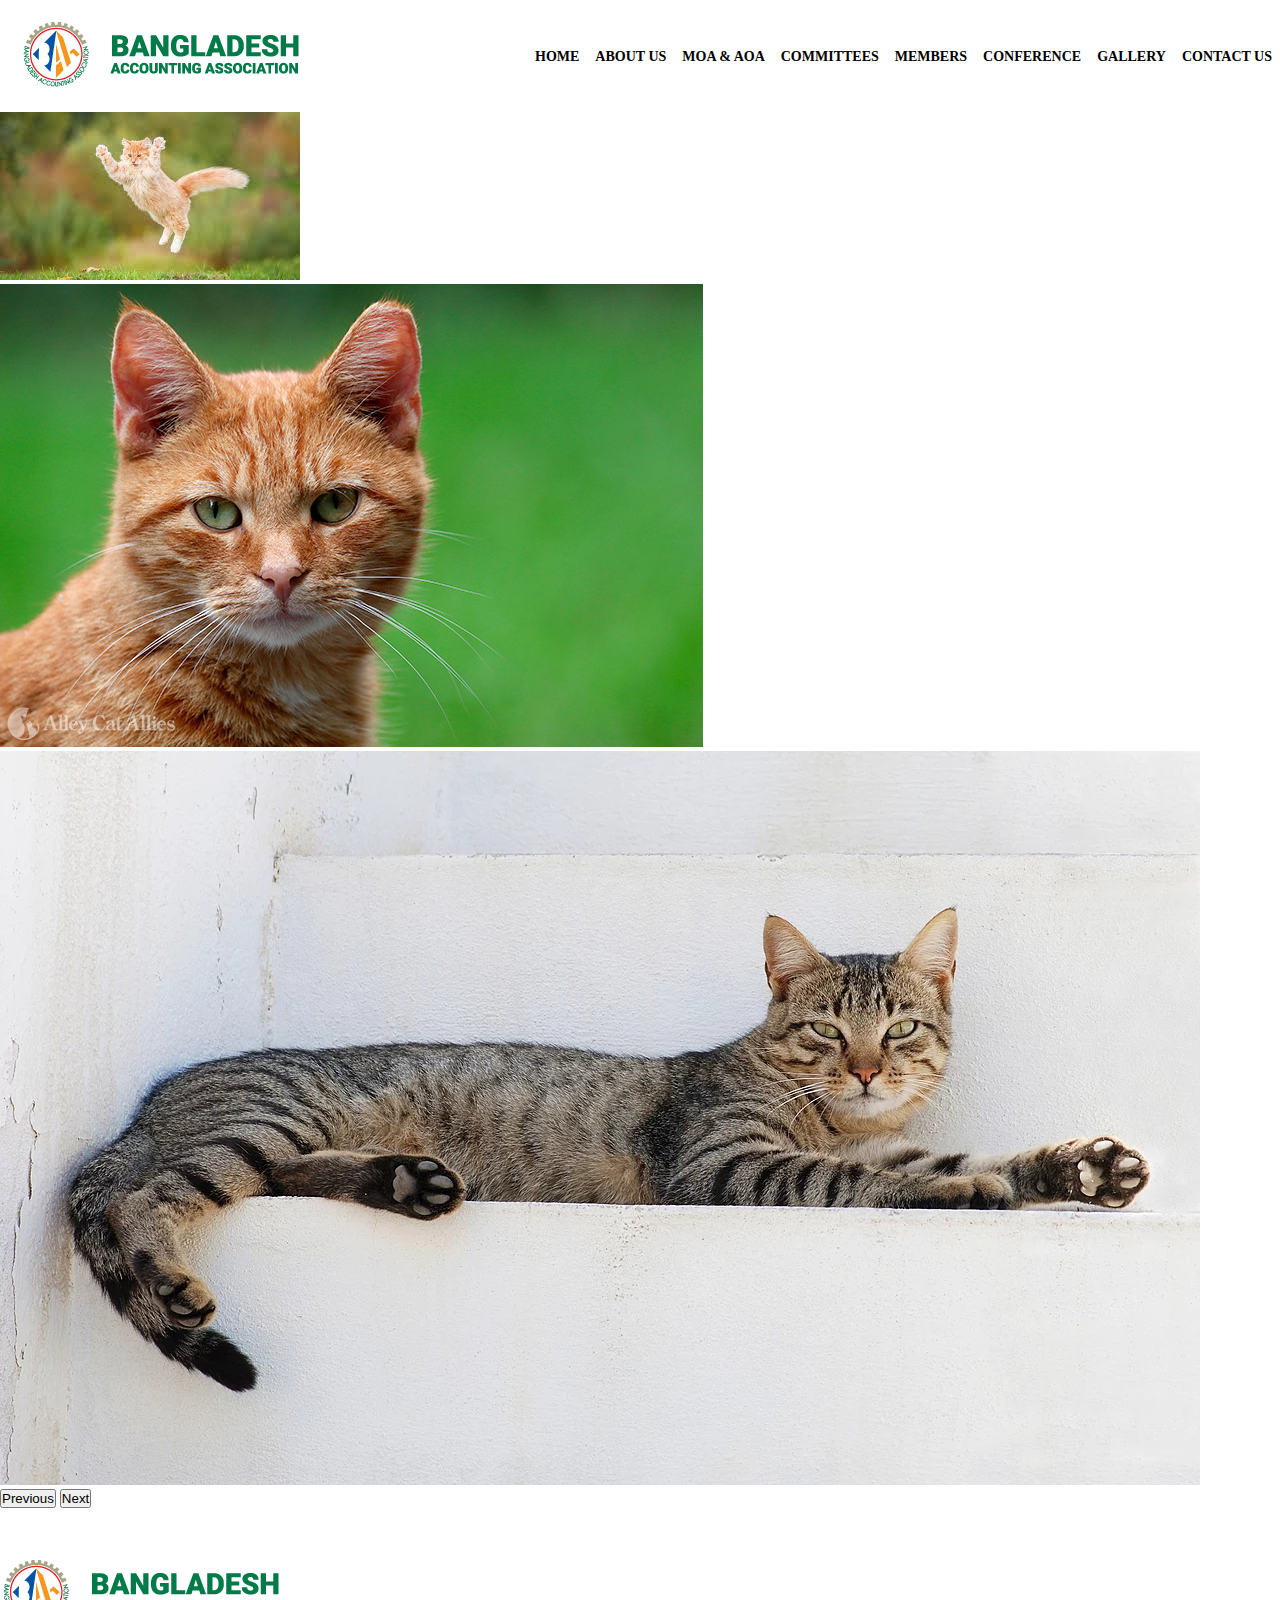
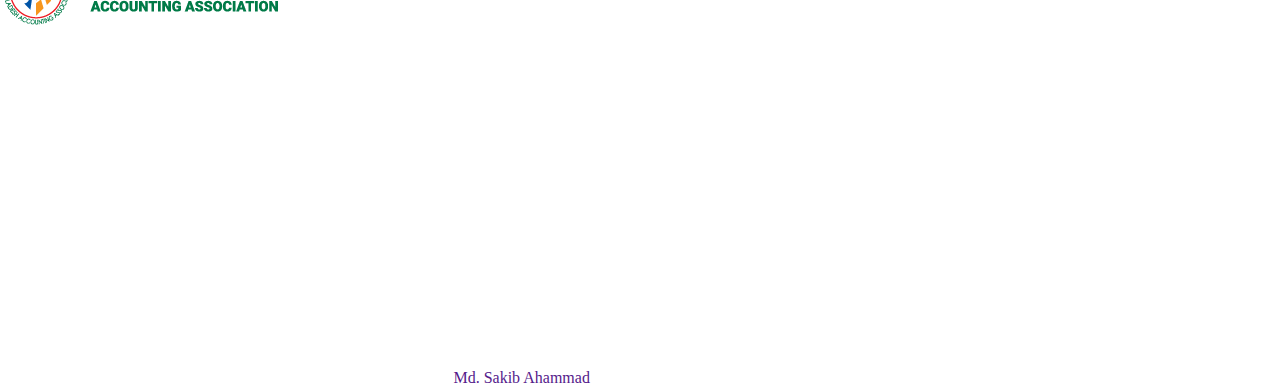
==== index.html @ c17d8826 "first commit" ====
<!DOCTYPE html>
<html lang="en">
<head>
    <meta charset="UTF-8">
    <meta name="viewport" content="width=device-width, initial-scale=1.0">
    <title>Document</title>
    <link href="https://cdn.jsdelivr.net/npm/bootstrap@5.0.2/dist/css/bootstrap.min.css" rel="stylesheet" integrity="sha384-EVSTQN3/azprG1Anm3QDgpJLIm9Nao0Yz1ztcQTwFspd3yD65VohhpuuCOmLASjC" crossorigin="anonymous">
    <link rel="stylesheet" href="style.css">
</head>
<body>
    <div class="container">
        <div class="main-header">
            <div class="main-header-box">
                <div class="main-header-part">
                    <img src="images/baa-logo.png">
                </div>
                <div class="main-header-part">
                    <ul>
                        <li><a href=""> HOME </a></li>
                        <li><a href=""> ABOUT US </a></li>
                        <li><a href=""> MOA & AOA </a></li>
                        <li><a href=""> COMMITTEES </a></li>
                        <li><a href=""> MEMBERS </a></li>
                        <li><a href=""> CONFERENCE </a></li>
                        <li><a href=""> GALLERY </a></li>
                        <li><a href=""> CONTACT US </a></li>
                    </ul>
                </div>
            </div>
        </div>
        </div>

        <div class="main-body">
            <div class="carsoul-part">
                <div id="carouselExampleControls" class="carousel slide" data-bs-ride="carousel">
                    <div class="carousel-inner">
                      <div class="carousel-item active">
                        <img src="images/images.jpeg" class="d-block w-100" alt="...">
                      </div>
                      <div class="carousel-item">
                        <img src="images/FELV-cat.jpg" class="d-block w-100" alt="...">
                      </div>
                      <div class="carousel-item">
                        <img src="images/Cat_August_2010-4.jpg.webp" class="d-block w-100" alt="...">
                      </div>
                    </div>
                    <button class="carousel-control-prev" type="button" data-bs-target="#carouselExampleControls" data-bs-slide="prev">
                      <span class="carousel-control-prev-icon" aria-hidden="true"></span>
                      <span class="visually-hidden">Previous</span>
                    </button>
                    <button class="carousel-control-next" type="button" data-bs-target="#carouselExampleControls" data-bs-slide="next">
                      <span class="carousel-control-next-icon" aria-hidden="true"></span>
                      <span class="visually-hidden">Next</span>
                    </button>
                  </div>
            </div>
        </div>

        <!-- ****Footer Start**** -->

        <div class="container-fluid bg-dark">
            <div class="container">
                <div class="row">
                    <div class="col-4">
                        <img src="images/baa-logo.png" alt="Logo">
                        <h2>Follow Us</h2
                            >
                    </div>
                    <div class="col-4">
                        <h2>Important Links</h2>
                        <ul>
                            <li>
                                <svg xmlns="http://www.w3.org/2000/svg" width="16" height="16" fill="currentColor" class="bi bi-play-fill" viewBox="0 0 16 16">
                                <path d="m11.596 8.697-6.363 3.692c-.54.313-1.233-.066-1.233-.697V4.308c0-.63.692-1.01 1.233-.696l6.363 3.692a.802.802 0 0 1 0 1.393"/>
                              </svg>
                               <a href="">Home</a>
                            </li>

                            <li>
                                <svg xmlns="http://www.w3.org/2000/svg" width="16" height="16" fill="currentColor" class="bi bi-play-fill" viewBox="0 0 16 16">
                                <path d="m11.596 8.697-6.363 3.692c-.54.313-1.233-.066-1.233-.697V4.308c0-.63.692-1.01 1.233-.696l6.363 3.692a.802.802 0 0 1 0 1.393"/>
                              </svg>
                               <a href="">News</a>
                            </li>

                            <li>
                                <svg xmlns="http://www.w3.org/2000/svg" width="16" height="16" fill="currentColor" class="bi bi-play-fill" viewBox="0 0 16 16">
                                <path d="m11.596 8.697-6.363 3.692c-.54.313-1.233-.066-1.233-.697V4.308c0-.63.692-1.01 1.233-.696l6.363 3.692a.802.802 0 0 1 0 1.393"/>
                              </svg>
                               <a href="">Gallary</a>
                            </li>

                            <li>
                                <svg xmlns="http://www.w3.org/2000/svg" width="16" height="16" fill="currentColor" class="bi bi-play-fill" viewBox="0 0 16 16">
                                <path d="m11.596 8.697-6.363 3.692c-.54.313-1.233-.066-1.233-.697V4.308c0-.63.692-1.01 1.233-.696l6.363 3.692a.802.802 0 0 1 0 1.393"/>
                              </svg> 
                               <a href="">Menber Sign in</a>
                            </li>

                            <li>
                                <svg xmlns="http://www.w3.org/2000/svg" width="16" height="16" fill="currentColor" class="bi bi-play-fill" viewBox="0 0 16 16">
                                <path d="m11.596 8.697-6.363 3.692c-.54.313-1.233-.066-1.233-.697V4.308c0-.63.692-1.01 1.233-.696l6.363 3.692a.802.802 0 0 1 0 1.393"/>
                              </svg>
                               <a href="">Refund Policy</a>
                            </li>

                            <li>
                                <svg xmlns="http://www.w3.org/2000/svg" width="16" height="16" fill="currentColor" class="bi bi-play-fill" viewBox="0 0 16 16">
                                <path d="m11.596 8.697-6.363 3.692c-.54.313-1.233-.066-1.233-.697V4.308c0-.63.692-1.01 1.233-.696l6.363 3.692a.802.802 0 0 1 0 1.393"/>
                              </svg>
                               <a href="">Eligibility of Membership</a>
                            </li>

                            <li>
                                <svg xmlns="http://www.w3.org/2000/svg" width="16" height="16" fill="currentColor" class="bi bi-play-fill" viewBox="0 0 16 16">
                                <path d="m11.596 8.697-6.363 3.692c-.54.313-1.233-.066-1.233-.697V4.308c0-.63.692-1.01 1.233-.696l6.363 3.692a.802.802 0 0 1 0 1.393"/>
                              </svg>
                               <a href="">Notice</a>
                            </li>

                            <li>
                                <svg xmlns="http://www.w3.org/2000/svg" width="16" height="16" fill="currentColor" class="bi bi-play-fill" viewBox="0 0 16 16">
                                <path d="m11.596 8.697-6.363 3.692c-.54.313-1.233-.066-1.233-.697V4.308c0-.63.692-1.01 1.233-.696l6.363 3.692a.802.802 0 0 1 0 1.393"/>
                              </svg>
                               <a href="">Bank information</a>
                            </li>

                            <li>
                                <svg xmlns="http://www.w3.org/2000/svg" width="16" height="16" fill="currentColor" class="bi bi-play-fill" viewBox="0 0 16 16">
                                <path d="m11.596 8.697-6.363 3.692c-.54.313-1.233-.066-1.233-.697V4.308c0-.63.692-1.01 1.233-.696l6.363 3.692a.802.802 0 0 1 0 1.393"/>
                              </svg>
                               <a href="">member signup</a>
                            </li>

                            <li>
                                <svg xmlns="http://www.w3.org/2000/svg" width="16" height="16" fill="currentColor" class="bi bi-play-fill" viewBox="0 0 16 16">
                                <path d="m11.596 8.697-6.363 3.692c-.54.313-1.233-.066-1.233-.697V4.308c0-.63.692-1.01 1.233-.696l6.363 3.692a.802.802 0 0 1 0 1.393"/>
                              </svg>
                               <a href="">Term and conditions</a>
                            </li>
                        </ul>
                           
                    </div>
                    <div class="col-4">
                        <h2>Contact Info</h2>
                        <p>Address</p>
                        <p>Room#704(MBA Bhaban), Dept. of Accounting & Information Systems, University of </p>
                        <p>Dhaka</p>
                        <p>Bangladesh</p>
                        <p>Phone : +88 01717-743984</p>
                        <p>E-mail : info@baa-bd.org</p>
                    </div>
                </div>
            </div>

            <div class="container-fluid bg-dark border-top border-secondary">
                <div class="container">
                    <div class="row">
                        <div class="col-12">
                            <p>Copyright © 2022 Bangladesh Accounting Association. Developed by <a href=""> Md. Sakib Ahammad</a></p>
                        </div>
                    </div>
                </div>
            </div>
        </div>

         <!-- ****Footer end**** -->


    <script src="https://cdn.jsdelivr.net/npm/@popperjs/core@2.9.2/dist/umd/popper.min.js" integrity="sha384-IQsoLXl5PILFhosVNubq5LC7Qb9DXgDA9i+tQ8Zj3iwWAwPtgFTxbJ8NT4GN1R8p" crossorigin="anonymous"></script>
    <script src="https://cdn.jsdelivr.net/npm/bootstrap@5.0.2/dist/js/bootstrap.min.js" integrity="sha384-cVKIPhGWiC2Al4u+LWgxfKTRIcfu0JTxR+EQDz/bgldoEyl4H0zUF0QKbrJ0EcQF" crossorigin="anonymous"></script>
    
    
</body>
</html>
---- style.css ----
*{
    margin: 0;
    padding: 0;
}

.container{
    width: 1300px;
    /* background: white; */
    margin: auto;
}

.main-header-part ul {
    list-style: none;
}

.main-header-part ul li {
    float: left;
}

.main-header-part ul li a {
    text-decoration: none;
    padding: 8px;
    font-size: 14px;
    font-style: normal;
    font-family: cursive;
    font-weight: 600;
    color: black;
}
.main-header-box {
    display: flex;
    text-align: center;
    justify-content: space-between;
    align-items: center;
     padding: 20px; 
}

.main-header-part ul li a:hover {
    color: green;
    transition: all 1s;
}

.container-fluid {
    color: white;
    padding-top: 50px;
}

.col-4 ul {
    column-count: 2;
    list-style: none;
    color: white;
}

.col-4 ul li a {
    text-decoration: none;
    color: white;
    font-size: 14px;
    font-style: normal;
    font-family: cursive;
    font-weight: 600;
}

.col-4 ul li a:hover {
    color: green;
    transition: all 1s;
}

.col-12 p a {
    text-decoration: none;
}
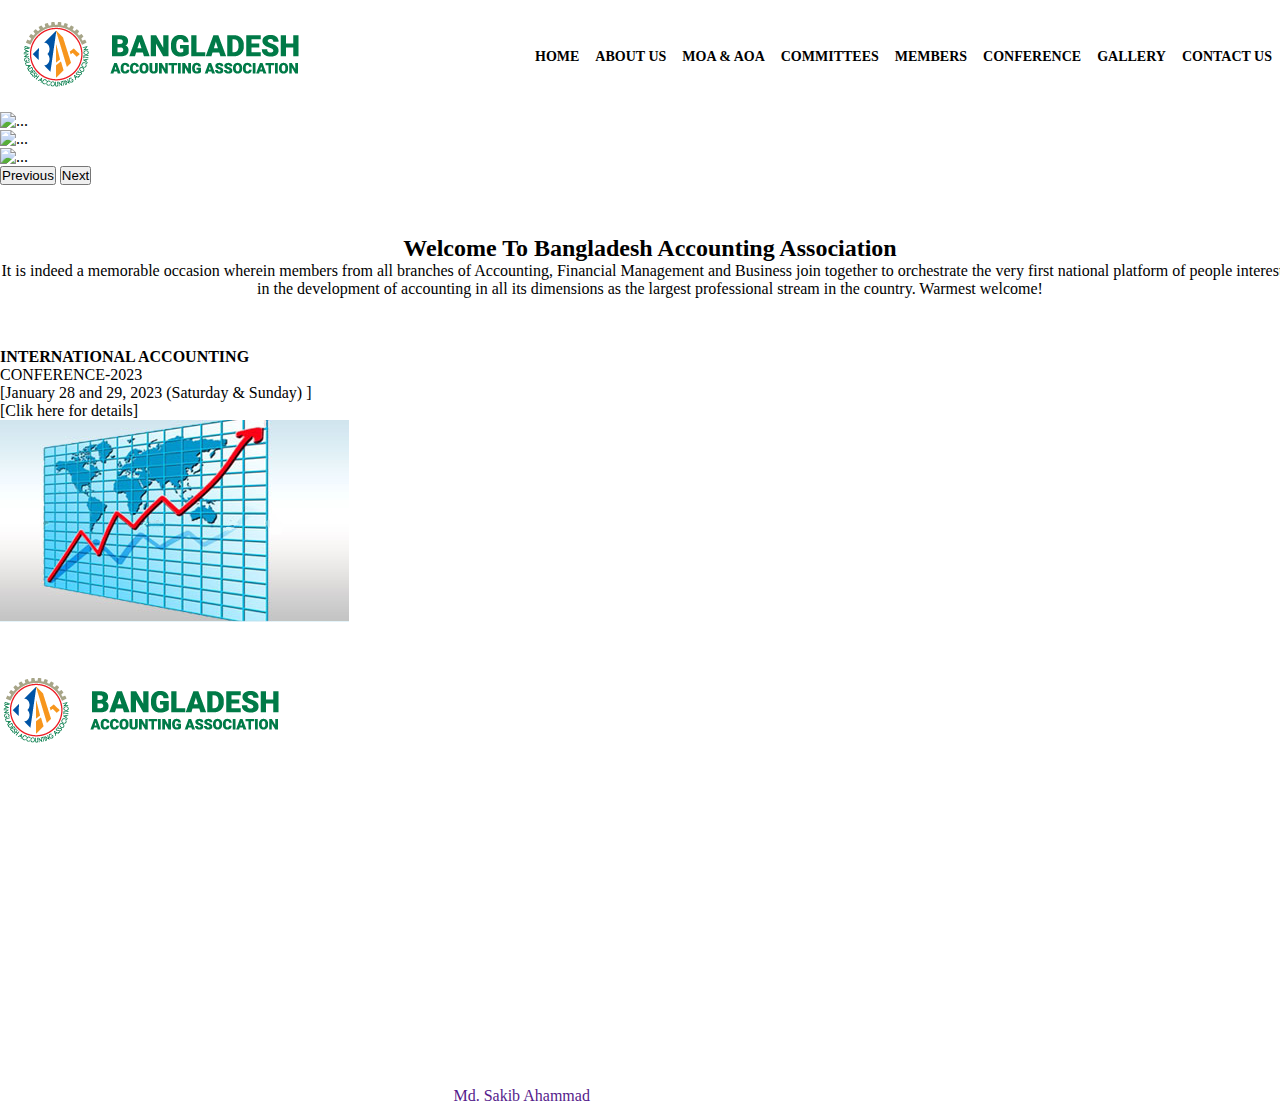
==== commit e3623ab1: "update bodypart" ====
--- a/index.html
+++ b/index.html
@@ -35,13 +35,13 @@
                 <div id="carouselExampleControls" class="carousel slide" data-bs-ride="carousel">
                     <div class="carousel-inner">
                       <div class="carousel-item active">
-                        <img src="images/images.jpeg" class="d-block w-100" alt="...">
+                        <img src="https://picsum.photos/id/10/1000/450" class="d-block w-100" alt="...">
                       </div>
                       <div class="carousel-item">
-                        <img src="images/FELV-cat.jpg" class="d-block w-100" alt="...">
+                        <img src="https://picsum.photos/id/40/1000/450" class="d-block w-100" alt="...">
                       </div>
                       <div class="carousel-item">
-                        <img src="images/Cat_August_2010-4.jpg.webp" class="d-block w-100" alt="...">
+                        <img src="https://picsum.photos/id/30/1000/450" class="d-block w-100" alt="...">
                       </div>
                     </div>
                     <button class="carousel-control-prev" type="button" data-bs-target="#carouselExampleControls" data-bs-slide="prev">
@@ -54,6 +54,35 @@
                     </button>
                   </div>
             </div>
+
+            <div class="container">
+                <div class="row">
+                    <div class="col-8 paragraph mx-auto">
+                        <h2>Welcome To Bangladesh Accounting Association</h2>
+                        <p>It is indeed a memorable occasion wherein members from all branches of Accounting, Financial
+                            Management and Business join together to orchestrate the very first national platform of people interested
+                            in the development of accounting in all its dimensions as the largest professional stream in the country.
+                            Warmest welcome!</p>
+                    </div>
+                </div>
+            </div>
+            <div class="container container1">
+                <div class="row mb-5">
+                    <div class="col-8 bg-info mx-auto p-3" >
+                        <div class="row ">
+                            <div class="col-6 border border-primary text-center mx-auto d-flex flex-column justify-content-center">
+                                <h4>INTERNATIONAL ACCOUNTING</h4>
+                                <p>CONFERENCE-2023</p>
+                                <p>[January 28 and 29, 2023 (Saturday & Sunday) ]</p>
+                                <p class="p-0">[<a>Clik here for details</a>]</p>
+                            </div>
+                             <div class="col-6">
+                                <img src="images/headerpic1.jpg" class="img-fluid">
+                            </div>
+                        </div>
+                    </div>
+                </div>  
+            </div>
         </div>
 
         <!-- ****Footer Start**** -->
--- a/style.css
+++ b/style.css
@@ -66,4 +66,14 @@
 
 .col-12 p a {
     text-decoration: none;
-}+}
+.paragraph {
+    text-align: center;
+    margin-top: 50px;
+    /* color: #E8EFF3; */
+    margin-bottom: 50px;
+}
+
+
+
+
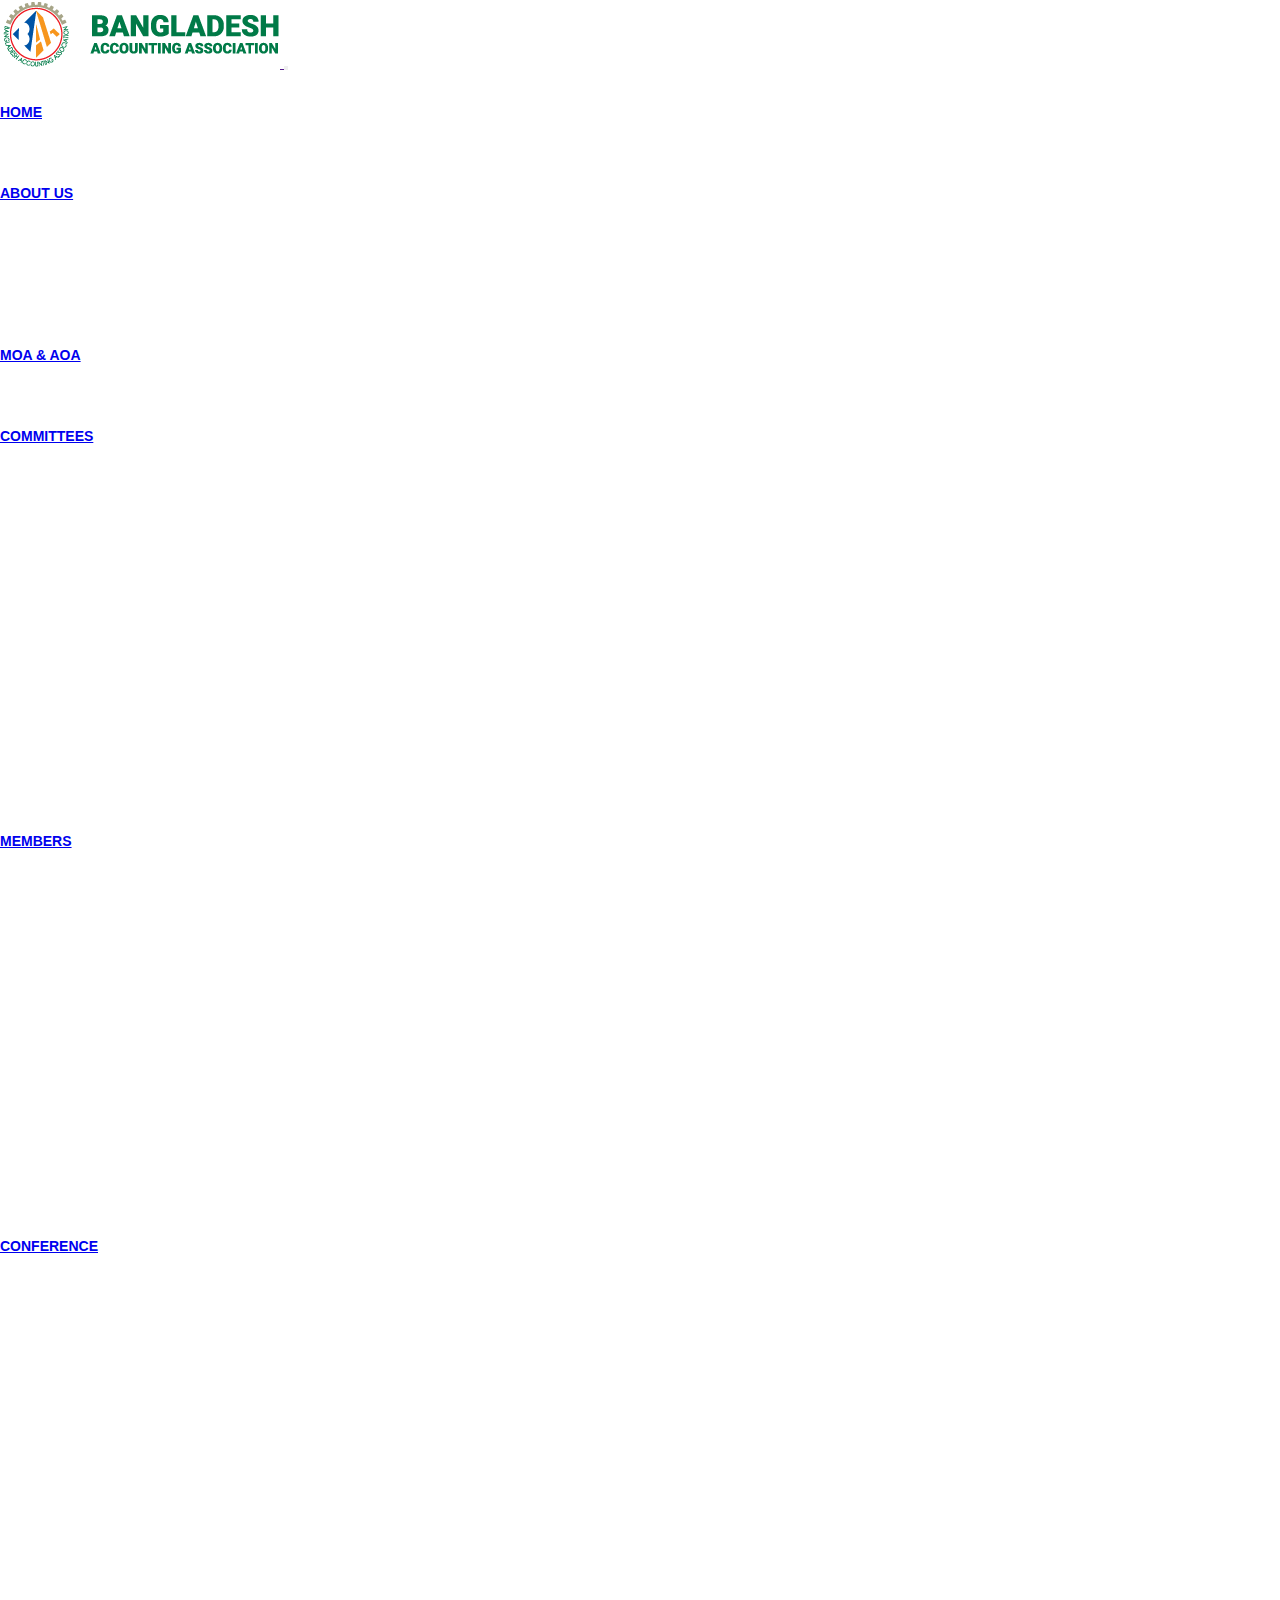
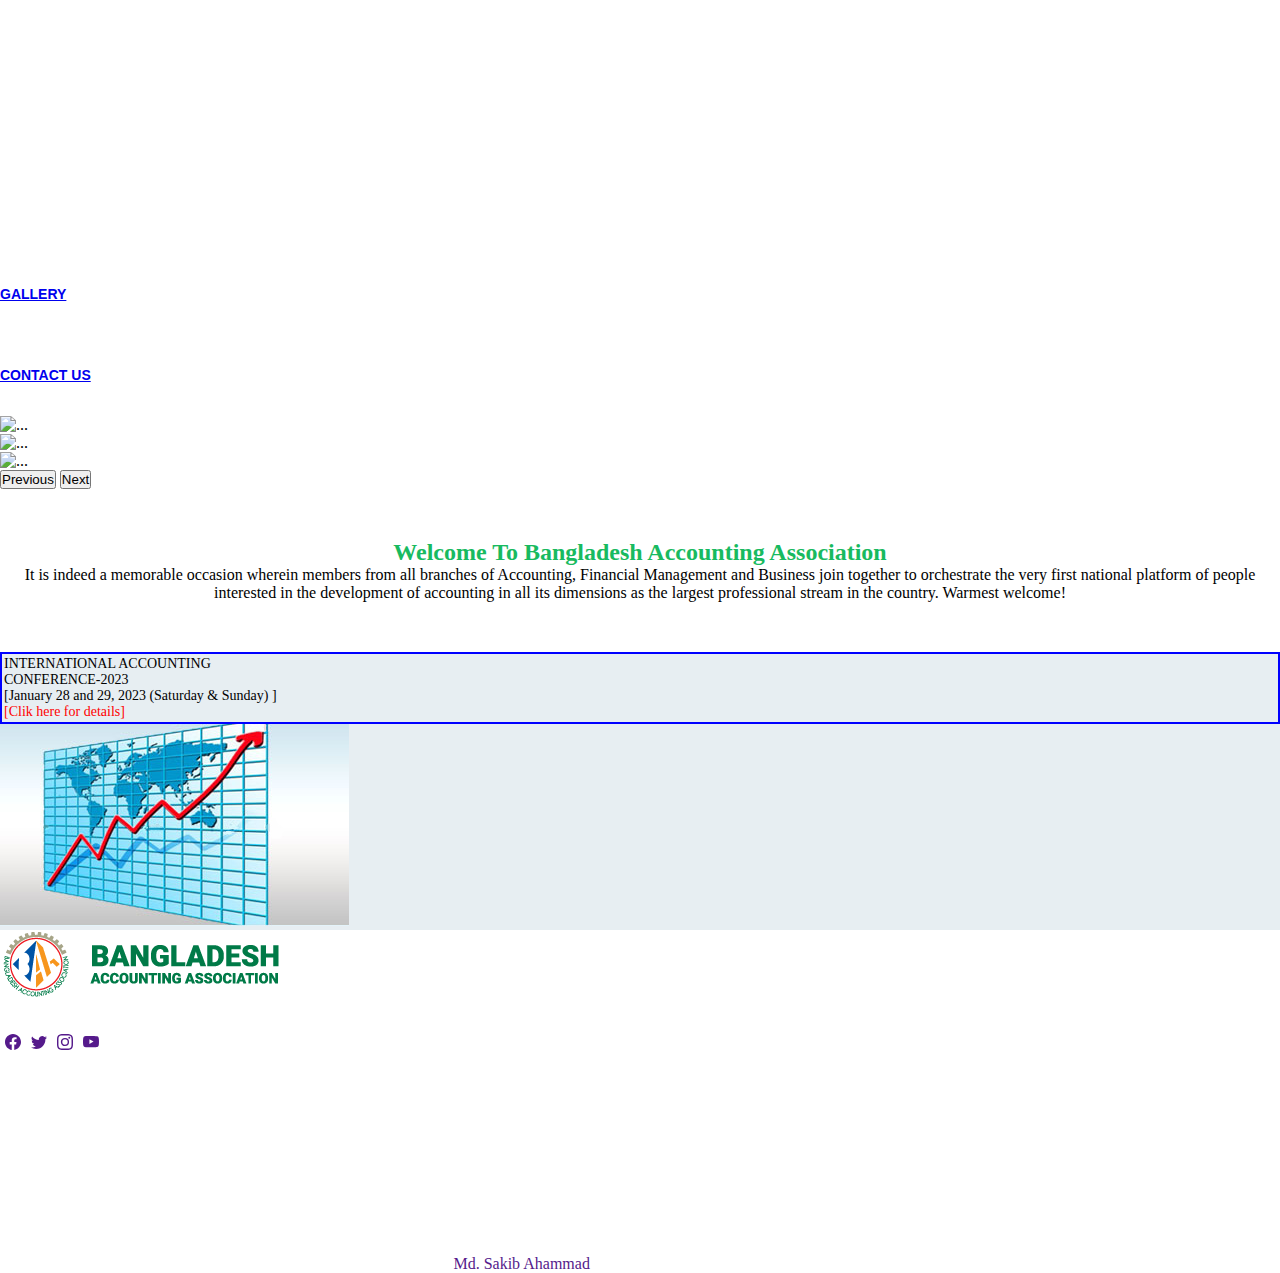
==== commit dae0c354: "header & Footer update" ====
--- a/index.html
+++ b/index.html
@@ -8,29 +8,106 @@
     <link rel="stylesheet" href="style.css">
 </head>
 <body>
-    <div class="container">
-        <div class="main-header">
-            <div class="main-header-box">
-                <div class="main-header-part">
-                    <img src="images/baa-logo.png">
-                </div>
-                <div class="main-header-part">
-                    <ul>
-                        <li><a href=""> HOME </a></li>
-                        <li><a href=""> ABOUT US </a></li>
-                        <li><a href=""> MOA & AOA </a></li>
-                        <li><a href=""> COMMITTEES </a></li>
-                        <li><a href=""> MEMBERS </a></li>
-                        <li><a href=""> CONFERENCE </a></li>
-                        <li><a href=""> GALLERY </a></li>
-                        <li><a href=""> CONTACT US </a></li>
-                    </ul>
-                </div>
-            </div>
-        </div>
-        </div>
-
-        <div class="main-body">
+
+    <!-- ****Main Header Start**** -->
+
+    <nav class="navbar navbar-expand-lg navbar-light bg-light">
+        <div class="container-fluid">
+            <div class="container">
+                <div class="row">
+                    <div class="col-3">
+                <a href="">
+                    <img src="images/baa-logo.png" alt="main logo">
+                </a>
+                <button class="navbar-toggler" type="button" data-bs-toggle="collapse" data-bs-target="#navbarNavDropdown" aria-controls="navbarNavDropdown" aria-expanded="false" aria-label="Toggle navigation">
+                    <span class="navbar-toggler-icon"></span>
+                </button>
+            </div>
+            <div class="col-9">
+            
+
+          <div class="collapse navbar-collapse" id="navbarNavDropdown">
+                <ul class="navbar-nav">
+                    <li class="nav-item">
+                        <a class="nav-link active" aria-current="page" href="#">HOME</a>
+                    </li>
+                    
+
+                    <li class="nav-item dropdown">
+                        <a class="nav-link dropdown-toggle" href="#" id="navbarDropdownMenuLink" role="button" data-bs-toggle="dropdown" aria-expanded="false">
+                        ABOUT US
+                        </a>
+                        <ul class="dropdown-menu dropdown-background bg-dark" aria-labelledby="navbarDropdownMenuLink">
+                        <li><a class="dropdown-item" href="#">President's Prologue</a></li>
+                        
+                        </ul>
+                    </li>
+
+                    <li class="nav-item">
+                        <a class="nav-link" href="#">MOA & AOA</a>
+                    </li>
+
+                    <li class="nav-item dropdown">
+                        <a class="nav-link dropdown-toggle" href="#" id="navbarDropdownMenuLink" role="button" data-bs-toggle="dropdown" aria-expanded="false">
+                        COMMITTEES
+                        </a>
+                        <ul class="dropdown-menu dropdown-background bg-dark" aria-labelledby="navbarDropdownMenuLink">
+                        <li><a class="dropdown-item" href="#">BOARD OF ADVISORS</a></li>
+                        <li><a class="dropdown-item" href="#">EXECUTIVE COUNCIL</a></li>
+                        <li><a class="dropdown-item" href="#">STANDING COMMITTEES</a></li>
+                        <li><a class="dropdown-item" href="#">RIGIONAL COMMITTEE</a></li>
+                        </ul>
+                    </li>
+
+                    <li class="nav-item dropdown">
+                        <a class="nav-link dropdown-toggle" href="#" id="navbarDropdownMenuLink" role="button" data-bs-toggle="dropdown" aria-expanded="false">
+                        MEMBERS
+                        </a>
+                        <ul class="dropdown-menu dropdown-background bg-dark" aria-labelledby="navbarDropdownMenuLink">
+                        <li><a class="dropdown-item" href="#">Life Member</a></li>
+                        <li><a class="dropdown-item" href="#">Regular Member</a></li>
+                        <li><a class="dropdown-item" href="#">Special Member</a></li>
+                        <li><a class="dropdown-item" href="#">Membership</a></li>
+                        </ul>
+                    </li>
+
+                    <li class="nav-item dropdown">
+                            <a class="nav-link dropdown-toggle" href="#" id="navbarDropdownMenuLink" role="button" data-bs-toggle="dropdown" aria-expanded="false">
+                            CONFERENCE 
+                            </a>
+
+                            <ul class="dropdown-menu dropdown-background bg-dark" aria-labelledby="navbarDropdownMenuLink">
+                                <li><a class="dropdown-item" href="#">Conference Committee</a></li>
+                                <li><a class="dropdown-item" href="#">Conference Call</a></li>
+                                <li><a class="dropdown-item" href="#">Notice & News</a></li>
+                                <li><a class="dropdown-item" href="#">Gallery</a></li>
+                                <li><a class="dropdown-item" href="#">Conference Papers</a></li>
+                                <li><a class="dropdown-item" href="#">Particiant Registration</a></li>
+                                <li><a class="dropdown-item" href="#">Conference Contact</a></li>
+                            </ul>
+                    </li>
+
+                    <li class="nav-item">
+                        <a class="nav-link" href="#">GALLERY</a>
+                    </li>
+                    <li class="nav-item">
+                        <a class="nav-link" href="#">CONTACT US</a>
+                    </li>
+
+
+                </ul>
+          </div>
+        </div>
+        </div>
+        </div>
+        </div>
+      </nav>
+
+        <!-- ****Main Header end**** -->
+
+        <!-- ****Carousel Slider start**** -->
+
+        
             <div class="carsoul-part">
                 <div id="carouselExampleControls" class="carousel slide" data-bs-ride="carousel">
                     <div class="carousel-inner">
@@ -54,6 +131,8 @@
                     </button>
                   </div>
             </div>
+        
+            <!-- ****Carousel Slider end**** -->
 
             <div class="container">
                 <div class="row">
@@ -67,37 +146,66 @@
                 </div>
             </div>
             <div class="container container1">
-                <div class="row mb-5">
-                    <div class="col-8 bg-info mx-auto p-3" >
-                        <div class="row ">
-                            <div class="col-6 border border-primary text-center mx-auto d-flex flex-column justify-content-center">
-                                <h4>INTERNATIONAL ACCOUNTING</h4>
+                <div class="row  mb-5">
+                    <div class="col-8 background-color-box  mx-auto p-3" >
+                        <div class="row background shadow p-3">
+                            <div class="col-6 border-color text-danger text-center mx-auto d-flex flex-column justify-content-center">
+                                <p>INTERNATIONAL ACCOUNTING</p>
                                 <p>CONFERENCE-2023</p>
                                 <p>[January 28 and 29, 2023 (Saturday & Sunday) ]</p>
-                                <p class="p-0">[<a>Clik here for details</a>]</p>
+                                <p class="p-0"> <a href="">[Clik here for details]</a></p>
                             </div>
                              <div class="col-6">
-                                <img src="images/headerpic1.jpg" class="img-fluid">
+                                <img src="images/headerpic1.jpg" class="img-fluid p-1">
                             </div>
                         </div>
                     </div>
-                </div>  
-            </div>
-        </div>
+                </div>   
+            </div>
+        
 
         <!-- ****Footer Start**** -->
 
-        <div class="container-fluid bg-dark">
+        <div class="container-fluid bg-dark pt-5">
             <div class="container">
                 <div class="row">
-                    <div class="col-4">
+                    <div class="col-4 follow-us-decor">
                         <img src="images/baa-logo.png" alt="Logo">
-                        <h2>Follow Us</h2
-                            >
-                    </div>
-                    <div class="col-4">
+                        <h2>Follow Us</h2>
+                        <ul>
+                            <li>
+                                <a href="">
+                        
+                                <svg xmlns="http://www.w3.org/2000/svg" width="16" height="16" fill="currentColor" class="bi bi-facebook" viewBox="0 0 16 16">
+                                <path d="M16 8.049c0-4.446-3.582-8.05-8-8.05C3.58 0-.002 3.603-.002 8.05c0 4.017 2.926 7.347 6.75 7.951v-5.625h-2.03V8.05H6.75V6.275c0-2.017 1.195-3.131 3.022-3.131.876 0 1.791.157 1.791.157v1.98h-1.009c-.993 0-1.303.621-1.303 1.258v1.51h2.218l-.354 2.326H9.25V16c3.824-.604 6.75-3.934 6.75-7.951"/>
+                                 </svg>
+
+                                </a>
+                            </li>
+
+                            <li><a href="">
+                                <svg xmlns="http://www.w3.org/2000/svg" width="16" height="16" fill="currentColor" class="bi bi-twitter" viewBox="0 0 16 16">
+                                    <path d="M5.026 15c6.038 0 9.341-5.003 9.341-9.334q.002-.211-.006-.422A6.7 6.7 0 0 0 16 3.542a6.7 6.7 0 0 1-1.889.518 3.3 3.3 0 0 0 1.447-1.817 6.5 6.5 0 0 1-2.087.793A3.286 3.286 0 0 0 7.875 6.03a9.32 9.32 0 0 1-6.767-3.429 3.29 3.29 0 0 0 1.018 4.382A3.3 3.3 0 0 1 .64 6.575v.045a3.29 3.29 0 0 0 2.632 3.218 3.2 3.2 0 0 1-.865.115 3 3 0 0 1-.614-.057 3.28 3.28 0 0 0 3.067 2.277A6.6 6.6 0 0 1 .78 13.58a6 6 0 0 1-.78-.045A9.34 9.34 0 0 0 5.026 15"/>
+                                  </svg>
+                            </a></li>
+
+                            <li><a href="">
+                                <svg xmlns="http://www.w3.org/2000/svg" width="16" height="16" fill="currentColor" class="bi bi-instagram" viewBox="0 0 16 16">
+                                    <path d="M8 0C5.829 0 5.556.01 4.703.048 3.85.088 3.269.222 2.76.42a3.9 3.9 0 0 0-1.417.923A3.9 3.9 0 0 0 .42 2.76C.222 3.268.087 3.85.048 4.7.01 5.555 0 5.827 0 8.001c0 2.172.01 2.444.048 3.297.04.852.174 1.433.372 1.942.205.526.478.972.923 1.417.444.445.89.719 1.416.923.51.198 1.09.333 1.942.372C5.555 15.99 5.827 16 8 16s2.444-.01 3.298-.048c.851-.04 1.434-.174 1.943-.372a3.9 3.9 0 0 0 1.416-.923c.445-.445.718-.891.923-1.417.197-.509.332-1.09.372-1.942C15.99 10.445 16 10.173 16 8s-.01-2.445-.048-3.299c-.04-.851-.175-1.433-.372-1.941a3.9 3.9 0 0 0-.923-1.417A3.9 3.9 0 0 0 13.24.42c-.51-.198-1.092-.333-1.943-.372C10.443.01 10.172 0 7.998 0zm-.717 1.442h.718c2.136 0 2.389.007 3.232.046.78.035 1.204.166 1.486.275.373.145.64.319.92.599s.453.546.598.92c.11.281.24.705.275 1.485.039.843.047 1.096.047 3.231s-.008 2.389-.047 3.232c-.035.78-.166 1.203-.275 1.485a2.5 2.5 0 0 1-.599.919c-.28.28-.546.453-.92.598-.28.11-.704.24-1.485.276-.843.038-1.096.047-3.232.047s-2.39-.009-3.233-.047c-.78-.036-1.203-.166-1.485-.276a2.5 2.5 0 0 1-.92-.598 2.5 2.5 0 0 1-.6-.92c-.109-.281-.24-.705-.275-1.485-.038-.843-.046-1.096-.046-3.233s.008-2.388.046-3.231c.036-.78.166-1.204.276-1.486.145-.373.319-.64.599-.92s.546-.453.92-.598c.282-.11.705-.24 1.485-.276.738-.034 1.024-.044 2.515-.045zm4.988 1.328a.96.96 0 1 0 0 1.92.96.96 0 0 0 0-1.92m-4.27 1.122a4.109 4.109 0 1 0 0 8.217 4.109 4.109 0 0 0 0-8.217m0 1.441a2.667 2.667 0 1 1 0 5.334 2.667 2.667 0 0 1 0-5.334"/>
+                                  </svg>
+                            </a></li>
+
+                            <li><a href="">
+                                <svg xmlns="http://www.w3.org/2000/svg" width="16" height="16" fill="currentColor" class="bi bi-youtube" viewBox="0 0 16 16">
+                                    <path d="M8.051 1.999h.089c.822.003 4.987.033 6.11.335a2.01 2.01 0 0 1 1.415 1.42c.101.38.172.883.22 1.402l.01.104.022.26.008.104c.065.914.073 1.77.074 1.957v.075c-.001.194-.01 1.108-.082 2.06l-.008.105-.009.104c-.05.572-.124 1.14-.235 1.558a2.01 2.01 0 0 1-1.415 1.42c-1.16.312-5.569.334-6.18.335h-.142c-.309 0-1.587-.006-2.927-.052l-.17-.006-.087-.004-.171-.007-.171-.007c-1.11-.049-2.167-.128-2.654-.26a2.01 2.01 0 0 1-1.415-1.419c-.111-.417-.185-.986-.235-1.558L.09 9.82l-.008-.104A31 31 0 0 1 0 7.68v-.123c.002-.215.01-.958.064-1.778l.007-.103.003-.052.008-.104.022-.26.01-.104c.048-.519.119-1.023.22-1.402a2.01 2.01 0 0 1 1.415-1.42c.487-.13 1.544-.21 2.654-.26l.17-.007.172-.006.086-.003.171-.007A100 100 0 0 1 7.858 2zM6.4 5.209v4.818l4.157-2.408z"/>
+                                  </svg>
+                            </a></li>
+                        </ul>
+
+                    </div>
+                    <div class="col-4 important-count-column">
                         <h2>Important Links</h2>
-                        <ul>
+                        <ul class="padding p-0">
                             <li>
                                 <svg xmlns="http://www.w3.org/2000/svg" width="16" height="16" fill="currentColor" class="bi bi-play-fill" viewBox="0 0 16 16">
                                 <path d="m11.596 8.697-6.363 3.692c-.54.313-1.233-.066-1.233-.697V4.308c0-.63.692-1.01 1.233-.696l6.363 3.692a.802.802 0 0 1 0 1.393"/>
@@ -173,9 +281,7 @@
                     <div class="col-4">
                         <h2>Contact Info</h2>
                         <p>Address</p>
-                        <p>Room#704(MBA Bhaban), Dept. of Accounting & Information Systems, University of </p>
-                        <p>Dhaka</p>
-                        <p>Bangladesh</p>
+                        <p>Room#704(MBA Bhaban), Dept. of Accounting & Information Systems, University of Dhaka, Bangladesh </p>
                         <p>Phone : +88 01717-743984</p>
                         <p>E-mail : info@baa-bd.org</p>
                     </div>
--- a/style.css
+++ b/style.css
@@ -3,59 +3,25 @@
     padding: 0;
 }
 
-.container{
-    width: 1300px;
-    /* background: white; */
-    margin: auto;
-}
 
-.main-header-part ul {
-    list-style: none;
-}
-
-.main-header-part ul li {
-    float: left;
-}
-
-.main-header-part ul li a {
-    text-decoration: none;
-    padding: 8px;
-    font-size: 14px;
-    font-style: normal;
-    font-family: cursive;
-    font-weight: 600;
-    color: black;
-}
-.main-header-box {
-    display: flex;
-    text-align: center;
-    justify-content: space-between;
-    align-items: center;
-     padding: 20px; 
-}
-
-.main-header-part ul li a:hover {
-    color: green;
-    transition: all 1s;
-}
 
 .container-fluid {
     color: white;
-    padding-top: 50px;
+    
 }
 
-.col-4 ul {
+.important-count-column ul {
     column-count: 2;
     list-style: none;
     color: white;
 }
 
-.col-4 ul li a {
+.important-count-column ul li a {
     text-decoration: none;
     color: white;
     font-size: 14px;
     font-style: normal;
-    font-family: cursive;
+    
     font-weight: 600;
 }
 
@@ -75,5 +41,47 @@
 }
 
 
+.p-0 a {
+    text-decoration: none;
+    color: red;
+}
 
+.background {
+    background: #E7EEF2;
+}
 
+.dropdown-background li a {
+    color: white;
+}
+/* .dropdown-background li a :hover{
+    color: white;
+    background: darkgreen;
+} */
+div#navbarNavDropdown ul li a:hover {
+    color: #18ba60 !important;
+}
+div#navbarNavDropdown ul li a {
+    font-weight: 600;
+    font-size: 14px;
+    font-family: sans-serif;
+    line-height:81px;
+}
+.paragraph h2 {
+    color: #18ba60 !important;
+}
+.background-color-box {
+    background: #E7EEF2;
+}
+.border-color {
+    border: 2px solid blue;
+    padding: 2px;
+    font-size: 14px;
+}
+.follow-us-decor ul {
+    list-style: none;
+}
+
+.follow-us-decor ul li {
+    float: left;
+    padding: 5px;
+}
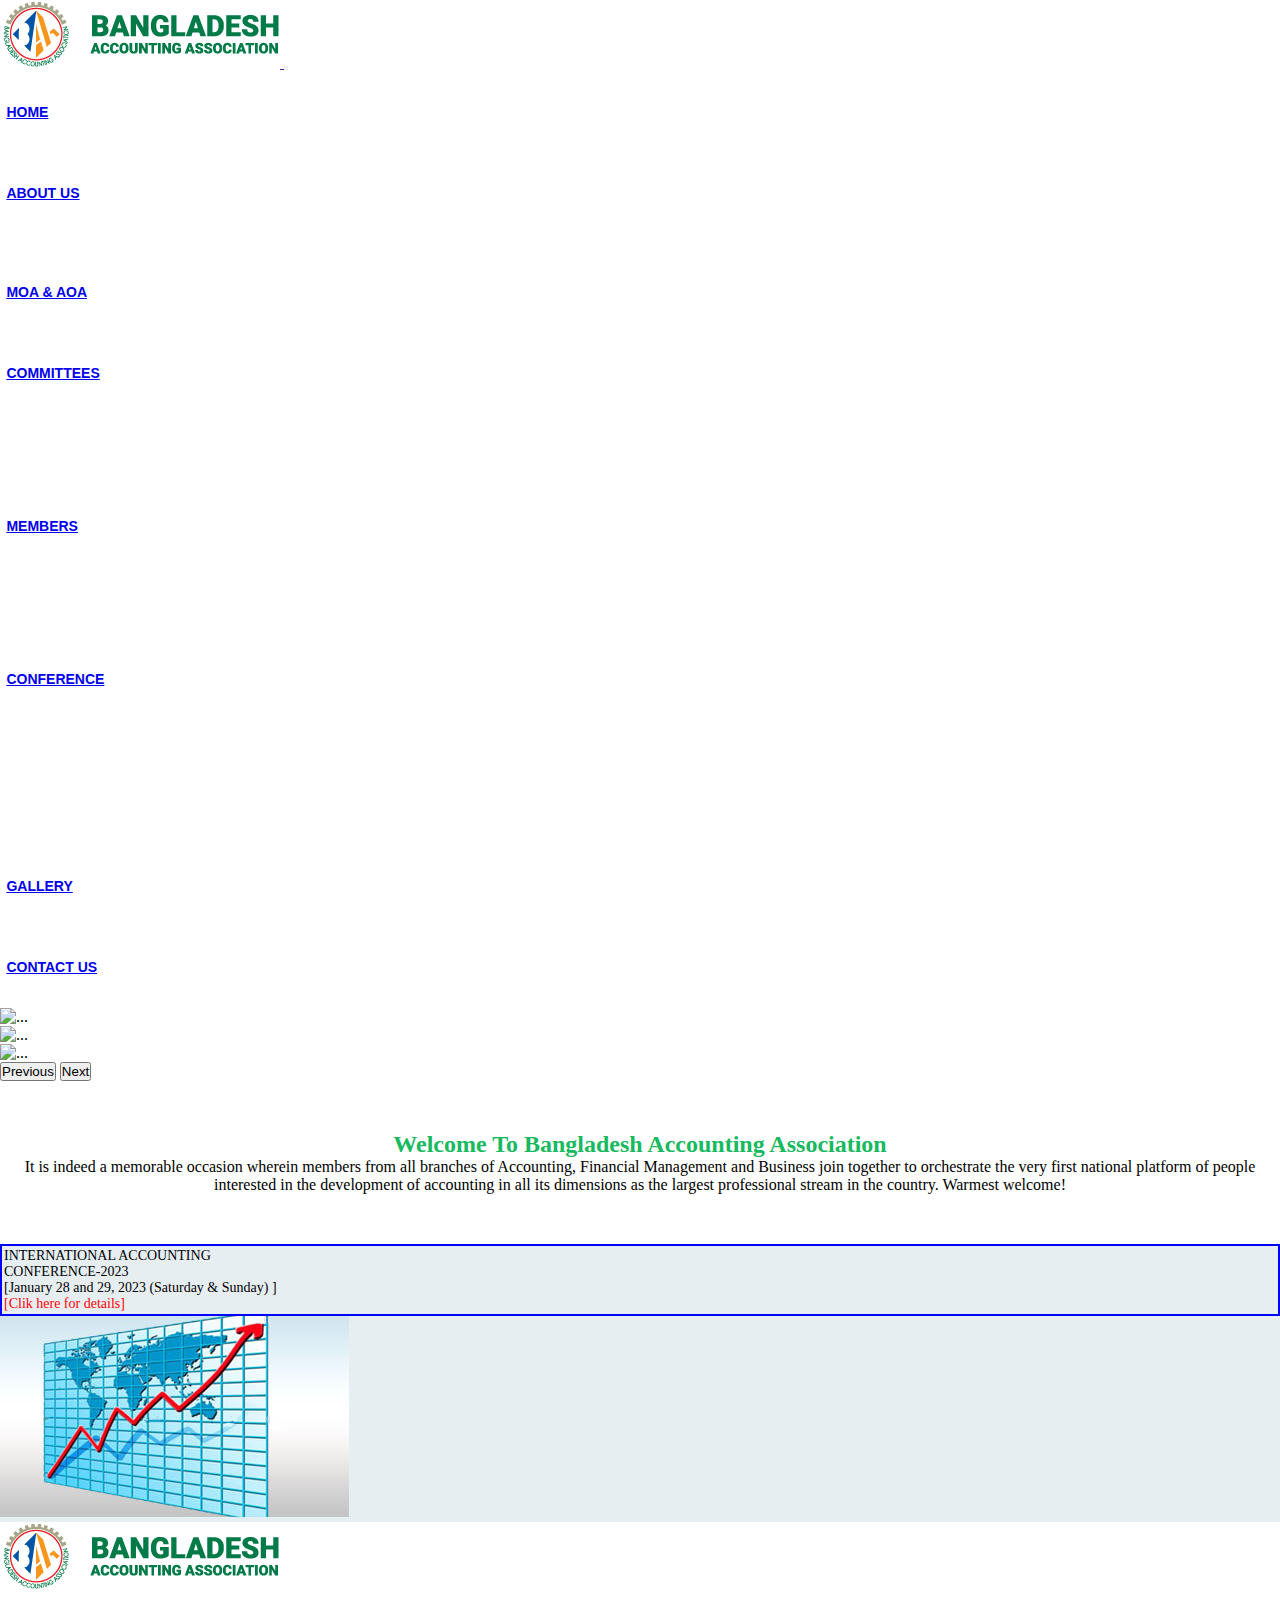
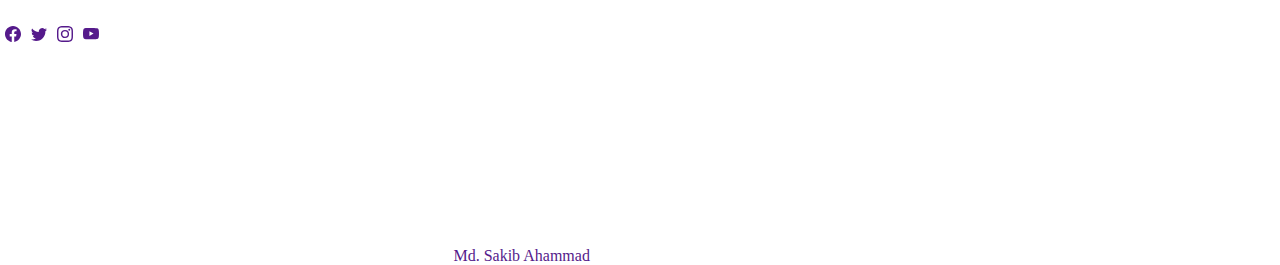
==== commit 17ef490d: "updates" ====
--- a/index.html
+++ b/index.html
@@ -26,7 +26,7 @@
             <div class="col-9">
             
 
-          <div class="collapse navbar-collapse" id="navbarNavDropdown">
+          <div class="collapse navbar-collapse d-flex justify-content-end" id="navbarNavDropdown">
                 <ul class="navbar-nav">
                     <li class="nav-item">
                         <a class="nav-link active" aria-current="page" href="#">HOME</a>
@@ -37,7 +37,7 @@
                         <a class="nav-link dropdown-toggle" href="#" id="navbarDropdownMenuLink" role="button" data-bs-toggle="dropdown" aria-expanded="false">
                         ABOUT US
                         </a>
-                        <ul class="dropdown-menu dropdown-background bg-dark" aria-labelledby="navbarDropdownMenuLink">
+                        <ul class="dropdown-menu dropdown-background bg-dark p-0" aria-labelledby="navbarDropdownMenuLink">
                         <li><a class="dropdown-item" href="#">President's Prologue</a></li>
                         
                         </ul>
@@ -51,7 +51,7 @@
                         <a class="nav-link dropdown-toggle" href="#" id="navbarDropdownMenuLink" role="button" data-bs-toggle="dropdown" aria-expanded="false">
                         COMMITTEES
                         </a>
-                        <ul class="dropdown-menu dropdown-background bg-dark" aria-labelledby="navbarDropdownMenuLink">
+                        <ul class="dropdown-menu dropdown-background bg-dark p-0" aria-labelledby="navbarDropdownMenuLink">
                         <li><a class="dropdown-item" href="#">BOARD OF ADVISORS</a></li>
                         <li><a class="dropdown-item" href="#">EXECUTIVE COUNCIL</a></li>
                         <li><a class="dropdown-item" href="#">STANDING COMMITTEES</a></li>
@@ -63,7 +63,7 @@
                         <a class="nav-link dropdown-toggle" href="#" id="navbarDropdownMenuLink" role="button" data-bs-toggle="dropdown" aria-expanded="false">
                         MEMBERS
                         </a>
-                        <ul class="dropdown-menu dropdown-background bg-dark" aria-labelledby="navbarDropdownMenuLink">
+                        <ul class="dropdown-menu dropdown-background bg-dark p-0" aria-labelledby="navbarDropdownMenuLink">
                         <li><a class="dropdown-item" href="#">Life Member</a></li>
                         <li><a class="dropdown-item" href="#">Regular Member</a></li>
                         <li><a class="dropdown-item" href="#">Special Member</a></li>
@@ -76,7 +76,7 @@
                             CONFERENCE 
                             </a>
 
-                            <ul class="dropdown-menu dropdown-background bg-dark" aria-labelledby="navbarDropdownMenuLink">
+                            <ul class="dropdown-menu dropdown-background bg-dark p-0" aria-labelledby="navbarDropdownMenuLink">
                                 <li><a class="dropdown-item" href="#">Conference Committee</a></li>
                                 <li><a class="dropdown-item" href="#">Conference Call</a></li>
                                 <li><a class="dropdown-item" href="#">Notice & News</a></li>
@@ -153,7 +153,7 @@
                                 <p>INTERNATIONAL ACCOUNTING</p>
                                 <p>CONFERENCE-2023</p>
                                 <p>[January 28 and 29, 2023 (Saturday & Sunday) ]</p>
-                                <p class="p-0"> <a href="">[Clik here for details]</a></p>
+                                <p class="title-with-pic p-0"> <a href="">[Clik here for details]</a></p>
                             </div>
                              <div class="col-6">
                                 <img src="images/headerpic1.jpg" class="img-fluid p-1">
@@ -172,7 +172,7 @@
                     <div class="col-4 follow-us-decor">
                         <img src="images/baa-logo.png" alt="Logo">
                         <h2>Follow Us</h2>
-                        <ul>
+                        <ul class="padding p-0">
                             <li>
                                 <a href="">
                         
@@ -280,9 +280,9 @@
                     </div>
                     <div class="col-4">
                         <h2>Contact Info</h2>
-                        <p>Address</p>
-                        <p>Room#704(MBA Bhaban), Dept. of Accounting & Information Systems, University of Dhaka, Bangladesh </p>
-                        <p>Phone : +88 01717-743984</p>
+                        <p class="margin mb-0">Address</p>
+                        <p class="margin mb-0">Room#704(MBA Bhaban), Dept. of Accounting & Information Systems, University of Dhaka, Bangladesh </p>
+                        <p class="margin mb-0">Phone : +88 01717-743984</p>
                         <p>E-mail : info@baa-bd.org</p>
                     </div>
                 </div>
--- a/style.css
+++ b/style.css
@@ -41,7 +41,7 @@
 }
 
 
-.p-0 a {
+.title-with-pic a {
     text-decoration: none;
     color: red;
 }
@@ -57,14 +57,15 @@
     color: white;
     background: darkgreen;
 } */
-div#navbarNavDropdown ul li a:hover {
+div#navbarNavDropdown>ul>li>a:hover {
     color: #18ba60 !important;
+    
 }
 div#navbarNavDropdown ul li a {
     font-weight: 600;
     font-size: 14px;
     font-family: sans-serif;
-    line-height:81px;
+   padding: 0 .4rem;
 }
 .paragraph h2 {
     color: #18ba60 !important;
@@ -85,3 +86,15 @@
     float: left;
     padding: 5px;
 }
+
+div#navbarNavDropdown> ul>li>a {
+    line-height: 81px;
+}
+.dropdown-background li a:hover {
+    background: green;
+    color: white;
+}
+
+.dropdown-background li a {
+    padding: 30px;
+}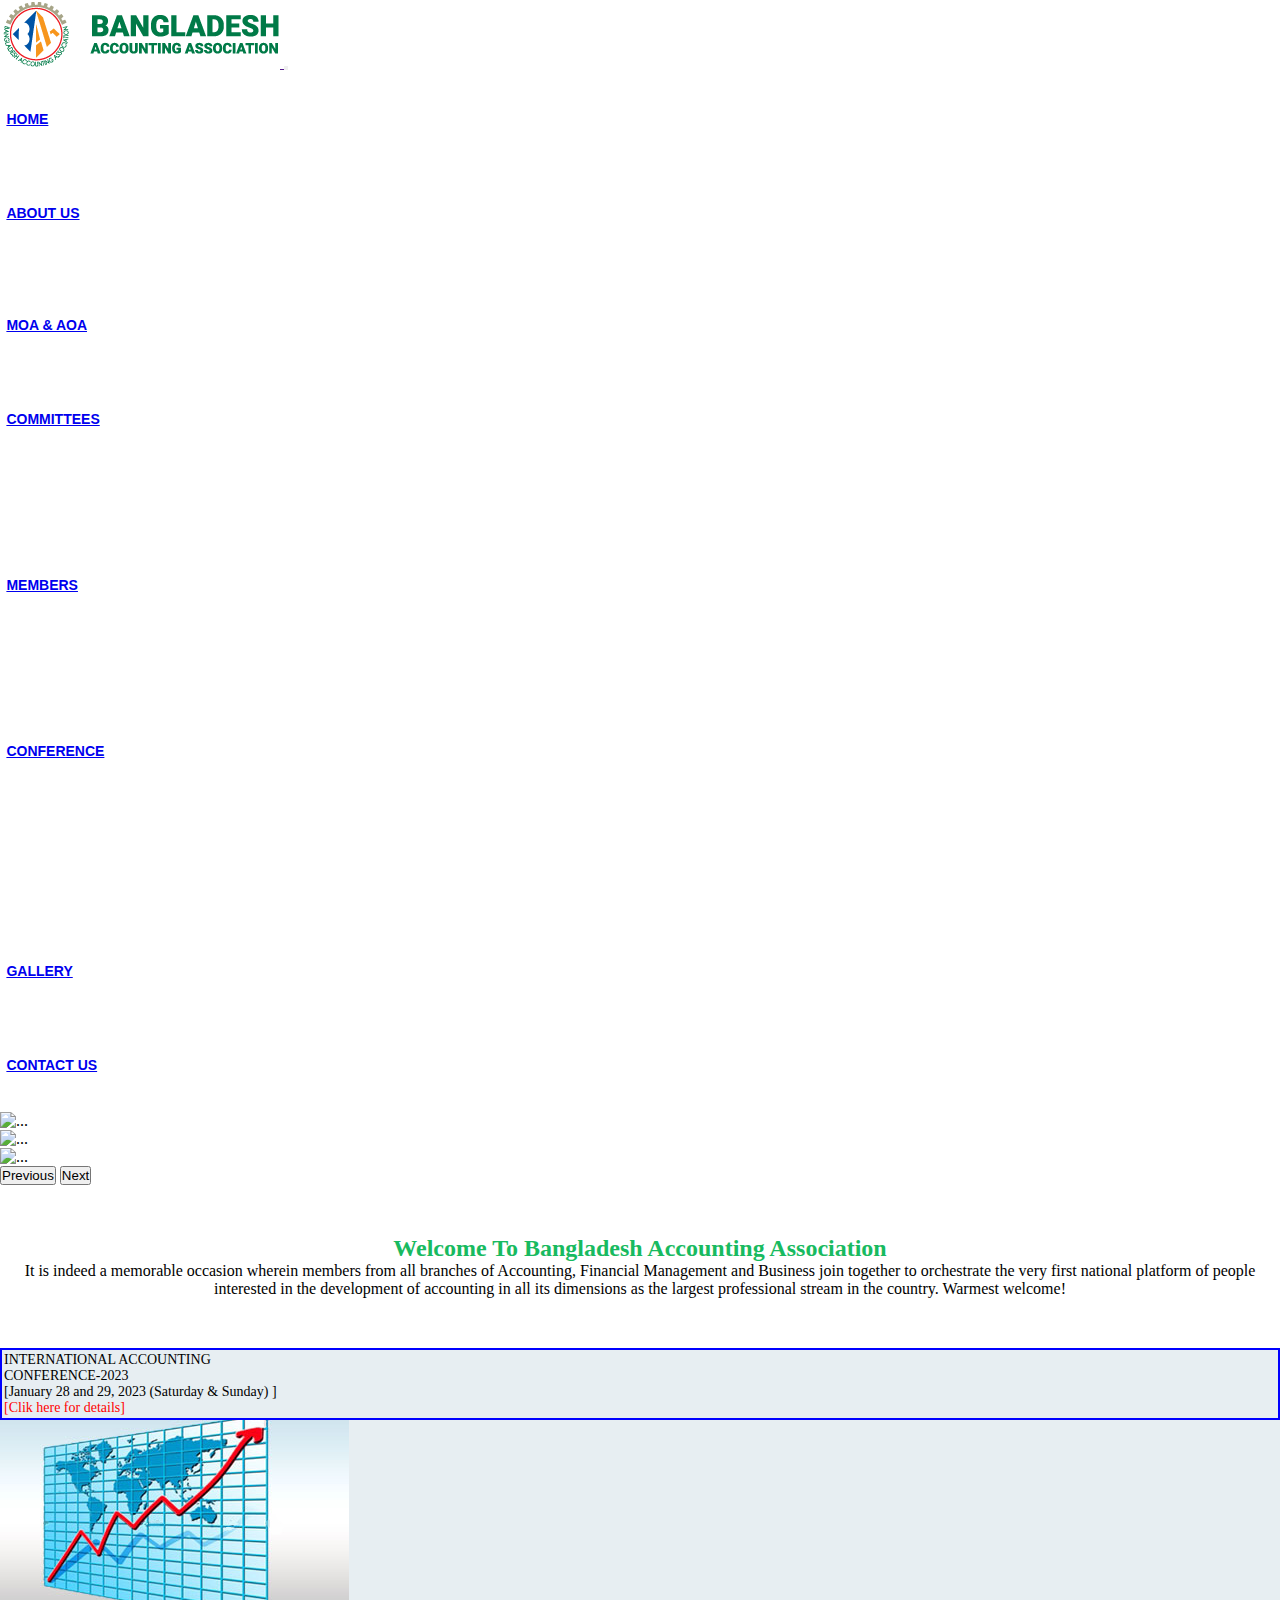
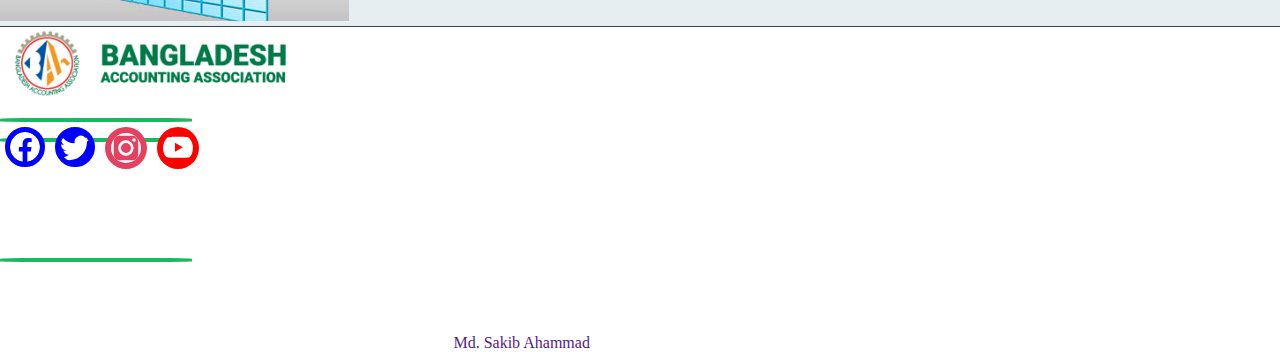
==== commit 4c4fa9fa: "header & footer update" ====
--- a/index.html
+++ b/index.html
@@ -13,9 +13,9 @@
 
     <nav class="navbar navbar-expand-lg navbar-light bg-light">
         <div class="container-fluid">
-            <div class="container">
+            <div class="container p-0">
                 <div class="row">
-                    <div class="col-3">
+                    <div class="col-3 p-0">
                 <a href="">
                     <img src="images/baa-logo.png" alt="main logo">
                 </a>
@@ -23,13 +23,13 @@
                     <span class="navbar-toggler-icon"></span>
                 </button>
             </div>
-            <div class="col-9">
+            <div class="col-9 p-0">
             
 
           <div class="collapse navbar-collapse d-flex justify-content-end" id="navbarNavDropdown">
                 <ul class="navbar-nav">
                     <li class="nav-item">
-                        <a class="nav-link active" aria-current="page" href="#">HOME</a>
+                        <a class="nav-link active home-color" aria-current="page" href="#">HOME</a>
                     </li>
                     
 
@@ -112,13 +112,13 @@
                 <div id="carouselExampleControls" class="carousel slide" data-bs-ride="carousel">
                     <div class="carousel-inner">
                       <div class="carousel-item active">
-                        <img src="https://picsum.photos/id/10/1000/450" class="d-block w-100" alt="...">
+                        <img src="https://picsum.photos/id/11/1000/300" class="d-block w-100" alt="...">
                       </div>
                       <div class="carousel-item">
-                        <img src="https://picsum.photos/id/40/1000/450" class="d-block w-100" alt="...">
+                        <img src="https://picsum.photos/id/30/1000/300" class="d-block w-100" alt="...">
                       </div>
                       <div class="carousel-item">
-                        <img src="https://picsum.photos/id/30/1000/450" class="d-block w-100" alt="...">
+                        <img src="https://picsum.photos/id/20/1000/300" class="d-block w-100" alt="...">
                       </div>
                     </div>
                     <button class="carousel-control-prev" type="button" data-bs-target="#carouselExampleControls" data-bs-slide="prev">
@@ -167,16 +167,17 @@
         <!-- ****Footer Start**** -->
 
         <div class="container-fluid bg-dark pt-5">
-            <div class="container">
+            <div class="container footer-part py-5">
                 <div class="row">
                     <div class="col-4 follow-us-decor">
-                        <img src="images/baa-logo.png" alt="Logo">
-                        <h2>Follow Us</h2>
+                        <img src="images/BANGLADESH-ACCOUNTING-ASSOCIATION-300x71.png" alt="Logo" class="footer-logo-margin mb-3">
+                        <h5>Follow Us</h5>
+                        <h3></h3>
                         <ul class="padding p-0">
                             <li>
                                 <a href="">
                         
-                                <svg xmlns="http://www.w3.org/2000/svg" width="16" height="16" fill="currentColor" class="bi bi-facebook" viewBox="0 0 16 16">
+                                <svg xmlns="http://www.w3.org/2000/svg" width="30" height="30" fill="currentColor" class="bi bi-facebook" viewBox="0 0 16 16">
                                 <path d="M16 8.049c0-4.446-3.582-8.05-8-8.05C3.58 0-.002 3.603-.002 8.05c0 4.017 2.926 7.347 6.75 7.951v-5.625h-2.03V8.05H6.75V6.275c0-2.017 1.195-3.131 3.022-3.131.876 0 1.791.157 1.791.157v1.98h-1.009c-.993 0-1.303.621-1.303 1.258v1.51h2.218l-.354 2.326H9.25V16c3.824-.604 6.75-3.934 6.75-7.951"/>
                                  </svg>
 
@@ -204,7 +205,8 @@
 
                     </div>
                     <div class="col-4 important-count-column">
-                        <h2>Important Links</h2>
+                        <h5>Important Links</h5>
+                        <h3></h3>
                         <ul class="padding p-0">
                             <li>
                                 <svg xmlns="http://www.w3.org/2000/svg" width="16" height="16" fill="currentColor" class="bi bi-play-fill" viewBox="0 0 16 16">
@@ -278,8 +280,9 @@
                         </ul>
                            
                     </div>
-                    <div class="col-4">
-                        <h2>Contact Info</h2>
+                    <div class="col-4 contact-info">
+                        <h5>Contact Info</h5>
+                        <h3></h3>
                         <p class="margin mb-0">Address</p>
                         <p class="margin mb-0">Room#704(MBA Bhaban), Dept. of Accounting & Information Systems, University of Dhaka, Bangladesh </p>
                         <p class="margin mb-0">Phone : +88 01717-743984</p>
@@ -288,11 +291,11 @@
                 </div>
             </div>
 
-            <div class="container-fluid bg-dark border-top border-secondary">
+            <div class="container-fluid bg-dark border-top">
                 <div class="container">
                     <div class="row">
                         <div class="col-12">
-                            <p>Copyright © 2022 Bangladesh Accounting Association. Developed by <a href=""> Md. Sakib Ahammad</a></p>
+                            <p class="footer-last-part mb-0 py-3">Copyright © 2022 Bangladesh Accounting Association. Developed by <a href=""> Md. Sakib Ahammad</a></p>
                         </div>
                     </div>
                 </div>
--- a/style.css
+++ b/style.css
@@ -26,7 +26,7 @@
 }
 
 .col-4 ul li a:hover {
-    color: green;
+    color: #18ba60 !important;
     transition: all 1s;
 }
 
@@ -61,7 +61,7 @@
     color: #18ba60 !important;
     
 }
-div#navbarNavDropdown ul li a {
+div#navbarNavDropdown>ul>li>a {
     font-weight: 600;
     font-size: 14px;
     font-family: sans-serif;
@@ -88,13 +88,76 @@
 }
 
 div#navbarNavDropdown> ul>li>a {
-    line-height: 81px;
+    line-height: 94px;
 }
 .dropdown-background li a:hover {
-    background: green;
+    background: #18ba60 !important;
     color: white;
 }
 
 .dropdown-background li a {
-    padding: 30px;
+    padding: 10px;
+}
+
+
+.follow-us-decor h3 {
+    content: ' ';
+    height: 4px;
+    width: 15%;
+    background: #18ba60 !important;
+    border-radius: 19%;
+}
+.important-count-column h3 {
+    content: ' ';
+    height: 4px;
+    width: 15%;
+    background: #18ba60 !important;
+    border-radius: 19%;
+}
+
+.contact-info h3 {
+    content: ' ';
+    height: 4px;
+    width: 15%;
+    background: #18ba60 !important;
+    border-radius: 19%;
+}
+
+.bi-facebook {
+    background-color: blue;
+    border-radius: 50%;
+    border: 5px solid blue;
+    color: white;
+    
+}
+.bi-twitter {
+    background-color: blue;
+    border-radius: 50%;
+    border: 5px solid blue;
+    color: white;
+    width: 30px;
+    height: 30px;
+}
+
+.bi-instagram {
+    background-color:#e4405f;
+    border-radius: 50%;
+    font-size: 18px;
+    padding: 6px;
+    color: white;
+    width: 30px;
+    height: 30px;
+}
+.bi-youtube {
+    background-color:red;
+    border-radius: 50%;
+    font-size: 18px;
+    padding: 6px;
+    color: white;
+    width: 30px;
+    height: 30px;
+}
+.border-top-last,
+.footer-part {
+    border-top: 1px solid #394348;
 }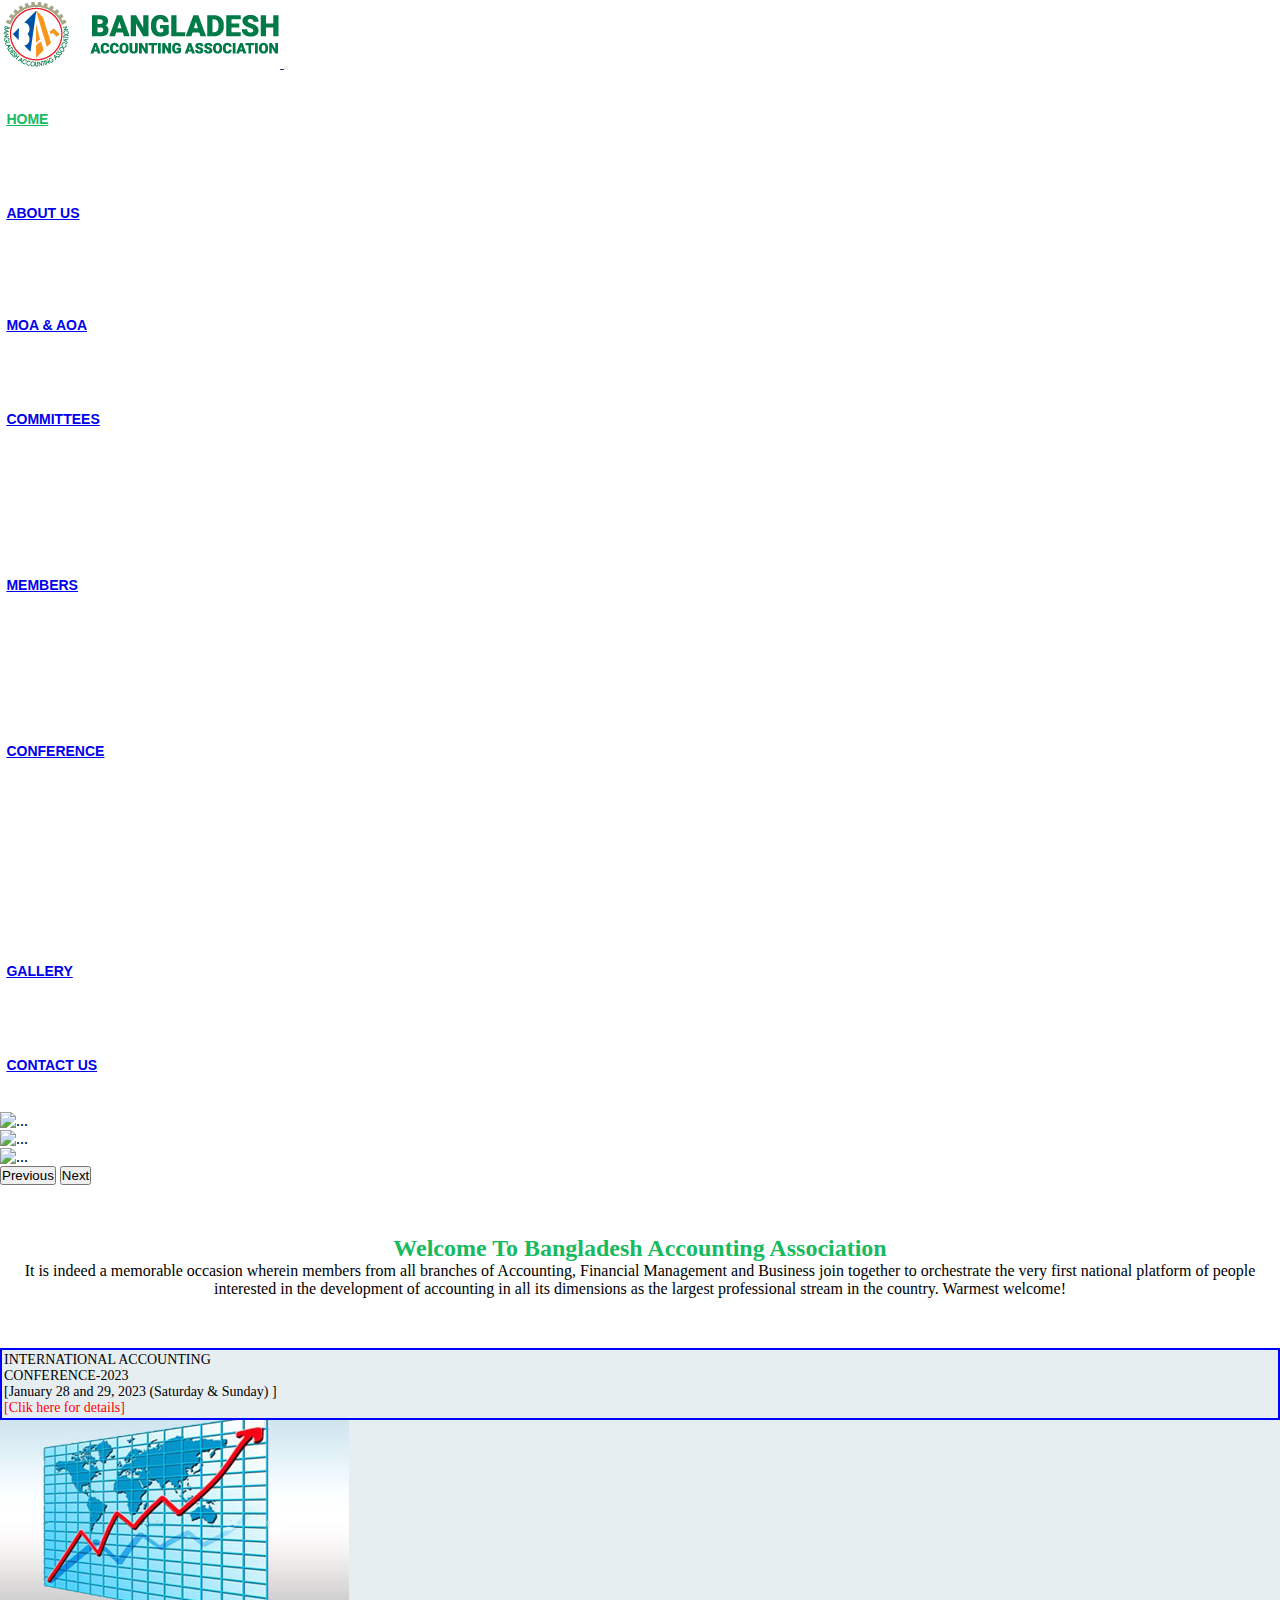
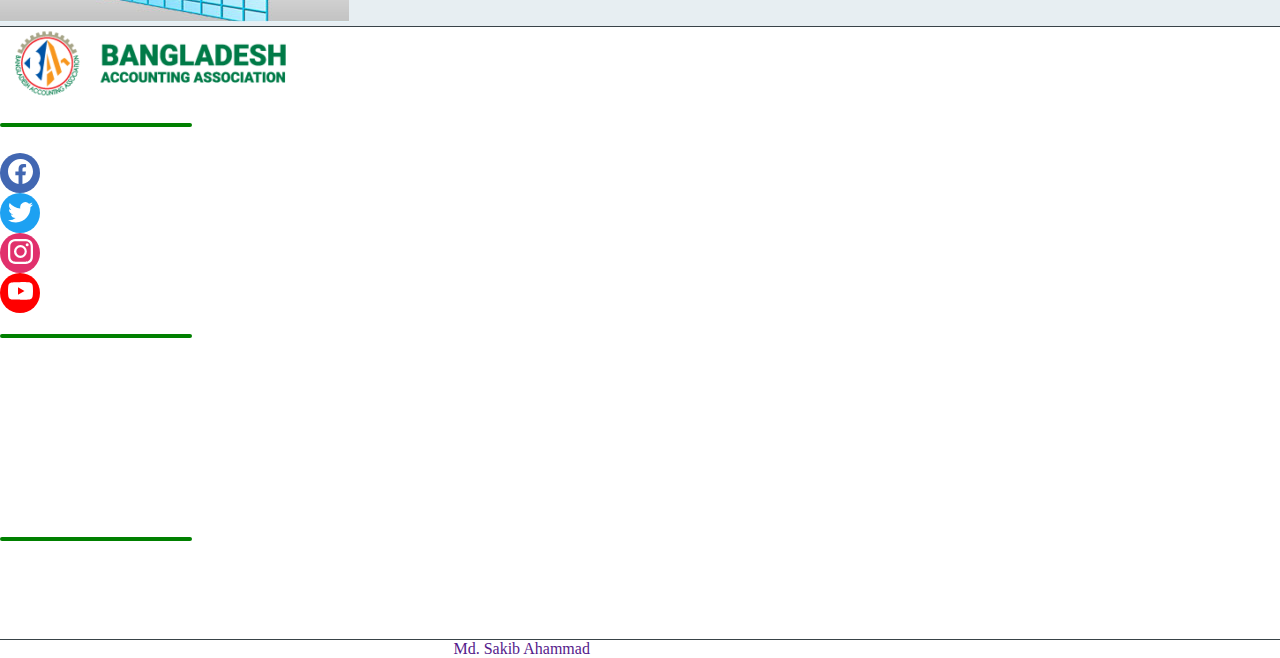
==== commit a0af3044: "footer update" ====
--- a/index.html
+++ b/index.html
@@ -156,7 +156,7 @@
                                 <p class="title-with-pic p-0"> <a href="">[Clik here for details]</a></p>
                             </div>
                              <div class="col-6">
-                                <img src="images/headerpic1.jpg" class="img-fluid p-1">
+                                <img src="images/headerpic1.jpg" class="w-100">
                             </div>
                         </div>
                     </div>
@@ -172,117 +172,147 @@
                     <div class="col-4 follow-us-decor">
                         <img src="images/BANGLADESH-ACCOUNTING-ASSOCIATION-300x71.png" alt="Logo" class="footer-logo-margin mb-3">
                         <h5>Follow Us</h5>
-                        <h3></h3>
-                        <ul class="padding p-0">
-                            <li>
-                                <a href="">
-                        
-                                <svg xmlns="http://www.w3.org/2000/svg" width="30" height="30" fill="currentColor" class="bi bi-facebook" viewBox="0 0 16 16">
+                        
+                        <ul class="d-flex  social-media-icons p-0">
+                            <li class="me-md-4 me-2">
+                                <a href="#">
+                        
+                                <svg xmlns="http://www.w3.org/2000/svg" width="25" height="25" fill="currentColor" class="bi bi-facebook" viewBox="0 0 16 16">
                                 <path d="M16 8.049c0-4.446-3.582-8.05-8-8.05C3.58 0-.002 3.603-.002 8.05c0 4.017 2.926 7.347 6.75 7.951v-5.625h-2.03V8.05H6.75V6.275c0-2.017 1.195-3.131 3.022-3.131.876 0 1.791.157 1.791.157v1.98h-1.009c-.993 0-1.303.621-1.303 1.258v1.51h2.218l-.354 2.326H9.25V16c3.824-.604 6.75-3.934 6.75-7.951"/>
                                  </svg>
 
                                 </a>
-                            </li>
-
-                            <li><a href="">
-                                <svg xmlns="http://www.w3.org/2000/svg" width="16" height="16" fill="currentColor" class="bi bi-twitter" viewBox="0 0 16 16">
+                            </li >
+
+                            <li class="me-md-4 me-2"><a href="">
+                                <svg xmlns="http://www.w3.org/2000/svg" width="25" height="25" fill="currentColor" class="bi bi-twitter" viewBox="0 0 16 16">
                                     <path d="M5.026 15c6.038 0 9.341-5.003 9.341-9.334q.002-.211-.006-.422A6.7 6.7 0 0 0 16 3.542a6.7 6.7 0 0 1-1.889.518 3.3 3.3 0 0 0 1.447-1.817 6.5 6.5 0 0 1-2.087.793A3.286 3.286 0 0 0 7.875 6.03a9.32 9.32 0 0 1-6.767-3.429 3.29 3.29 0 0 0 1.018 4.382A3.3 3.3 0 0 1 .64 6.575v.045a3.29 3.29 0 0 0 2.632 3.218 3.2 3.2 0 0 1-.865.115 3 3 0 0 1-.614-.057 3.28 3.28 0 0 0 3.067 2.277A6.6 6.6 0 0 1 .78 13.58a6 6 0 0 1-.78-.045A9.34 9.34 0 0 0 5.026 15"/>
                                   </svg>
                             </a></li>
 
-                            <li><a href="">
-                                <svg xmlns="http://www.w3.org/2000/svg" width="16" height="16" fill="currentColor" class="bi bi-instagram" viewBox="0 0 16 16">
+                            <li class="me-md-4 me-2"><a href="">
+                                <svg xmlns="http://www.w3.org/2000/svg" width="25" height="25" fill="currentColor" class="bi bi-instagram" viewBox="0 0 16 16">
                                     <path d="M8 0C5.829 0 5.556.01 4.703.048 3.85.088 3.269.222 2.76.42a3.9 3.9 0 0 0-1.417.923A3.9 3.9 0 0 0 .42 2.76C.222 3.268.087 3.85.048 4.7.01 5.555 0 5.827 0 8.001c0 2.172.01 2.444.048 3.297.04.852.174 1.433.372 1.942.205.526.478.972.923 1.417.444.445.89.719 1.416.923.51.198 1.09.333 1.942.372C5.555 15.99 5.827 16 8 16s2.444-.01 3.298-.048c.851-.04 1.434-.174 1.943-.372a3.9 3.9 0 0 0 1.416-.923c.445-.445.718-.891.923-1.417.197-.509.332-1.09.372-1.942C15.99 10.445 16 10.173 16 8s-.01-2.445-.048-3.299c-.04-.851-.175-1.433-.372-1.941a3.9 3.9 0 0 0-.923-1.417A3.9 3.9 0 0 0 13.24.42c-.51-.198-1.092-.333-1.943-.372C10.443.01 10.172 0 7.998 0zm-.717 1.442h.718c2.136 0 2.389.007 3.232.046.78.035 1.204.166 1.486.275.373.145.64.319.92.599s.453.546.598.92c.11.281.24.705.275 1.485.039.843.047 1.096.047 3.231s-.008 2.389-.047 3.232c-.035.78-.166 1.203-.275 1.485a2.5 2.5 0 0 1-.599.919c-.28.28-.546.453-.92.598-.28.11-.704.24-1.485.276-.843.038-1.096.047-3.232.047s-2.39-.009-3.233-.047c-.78-.036-1.203-.166-1.485-.276a2.5 2.5 0 0 1-.92-.598 2.5 2.5 0 0 1-.6-.92c-.109-.281-.24-.705-.275-1.485-.038-.843-.046-1.096-.046-3.233s.008-2.388.046-3.231c.036-.78.166-1.204.276-1.486.145-.373.319-.64.599-.92s.546-.453.92-.598c.282-.11.705-.24 1.485-.276.738-.034 1.024-.044 2.515-.045zm4.988 1.328a.96.96 0 1 0 0 1.92.96.96 0 0 0 0-1.92m-4.27 1.122a4.109 4.109 0 1 0 0 8.217 4.109 4.109 0 0 0 0-8.217m0 1.441a2.667 2.667 0 1 1 0 5.334 2.667 2.667 0 0 1 0-5.334"/>
                                   </svg>
                             </a></li>
 
-                            <li><a href="">
-                                <svg xmlns="http://www.w3.org/2000/svg" width="16" height="16" fill="currentColor" class="bi bi-youtube" viewBox="0 0 16 16">
+                            <li class="me-md-4 me-2"><a href="">
+                                <svg xmlns="http://www.w3.org/2000/svg" width="25" height="25" fill="currentColor" class="bi bi-youtube" viewBox="0 0 16 16">
                                     <path d="M8.051 1.999h.089c.822.003 4.987.033 6.11.335a2.01 2.01 0 0 1 1.415 1.42c.101.38.172.883.22 1.402l.01.104.022.26.008.104c.065.914.073 1.77.074 1.957v.075c-.001.194-.01 1.108-.082 2.06l-.008.105-.009.104c-.05.572-.124 1.14-.235 1.558a2.01 2.01 0 0 1-1.415 1.42c-1.16.312-5.569.334-6.18.335h-.142c-.309 0-1.587-.006-2.927-.052l-.17-.006-.087-.004-.171-.007-.171-.007c-1.11-.049-2.167-.128-2.654-.26a2.01 2.01 0 0 1-1.415-1.419c-.111-.417-.185-.986-.235-1.558L.09 9.82l-.008-.104A31 31 0 0 1 0 7.68v-.123c.002-.215.01-.958.064-1.778l.007-.103.003-.052.008-.104.022-.26.01-.104c.048-.519.119-1.023.22-1.402a2.01 2.01 0 0 1 1.415-1.42c.487-.13 1.544-.21 2.654-.26l.17-.007.172-.006.086-.003.171-.007A100 100 0 0 1 7.858 2zM6.4 5.209v4.818l4.157-2.408z"/>
                                   </svg>
                             </a></li>
                         </ul>
 
                     </div>
-                    <div class="col-4 important-count-column">
+                    <div class="col-4 important-count-column follow-us-decor">
                         <h5>Important Links</h5>
-                        <h3></h3>
-                        <ul class="padding p-0">
+                        
+                        <ul class=" bottom-menu-column p-0">
+                            <li class="d-flex">
+                                <div class="icon-size me-2">
+                                    <svg xmlns="http://www.w3.org/2000/svg" width="16" height="16" fill="currentColor" class="bi bi-play-fill" viewBox="0 0 16 16">
+                                    <path d="m11.596 8.697-6.363 3.692c-.54.313-1.233-.066-1.233-.697V4.308c0-.63.692-1.01 1.233-.696l6.363 3.692a.802.802 0 0 1 0 1.393"/>
+                                    </svg>
+                                </div>
+
+                                <div class="icon-value-size">
+                                    <a href="">Home</a>
+                                </div>
+                            </li>
+
+                            <li class="d-flex">
+                                <div class="icon-size me-2">
+                                    <svg xmlns="http://www.w3.org/2000/svg" width="16" height="16" fill="currentColor" class="bi bi-play-fill" viewBox="0 0 16 16">
+                                    <path d="m11.596 8.697-6.363 3.692c-.54.313-1.233-.066-1.233-.697V4.308c0-.63.692-1.01 1.233-.696l6.363 3.692a.802.802 0 0 1 0 1.393"/>
+                                    </svg>
+                                </div>
+
+                                <div class="icon-value-size">
+                                    <a href="">Home</a>
+                                </div>
+                            </li>
+
+                            <li class="d-flex">
+                                <div class="icon-size me-2">
+                                    <svg xmlns="http://www.w3.org/2000/svg" width="16" height="16" fill="currentColor" class="bi bi-play-fill" viewBox="0 0 16 16">
+                                    <path d="m11.596 8.697-6.363 3.692c-.54.313-1.233-.066-1.233-.697V4.308c0-.63.692-1.01 1.233-.696l6.363 3.692a.802.802 0 0 1 0 1.393"/>
+                                    </svg>
+                                </div>
+
+                                <div class="icon-value-size">
+                                    <a href="">Home</a>
+                                </div>
+                            </li>
+
+                            <li class="d-flex">
+                                <div class="icon-size me-2">
+                                    <svg xmlns="http://www.w3.org/2000/svg" width="16" height="16" fill="currentColor" class="bi bi-play-fill" viewBox="0 0 16 16">
+                                    <path d="m11.596 8.697-6.363 3.692c-.54.313-1.233-.066-1.233-.697V4.308c0-.63.692-1.01 1.233-.696l6.363 3.692a.802.802 0 0 1 0 1.393"/>
+                                    </svg>
+                                </div>
+
+                                <div class="icon-value-size">
+                                    <a href="">Home</a>
+                                </div>
+                            </li>
+
+                            <li class="d-flex">
+                                <div class="icon-size me-2">
+                                    <svg xmlns="http://www.w3.org/2000/svg" width="16" height="16" fill="currentColor" class="bi bi-play-fill" viewBox="0 0 16 16">
+                                    <path d="m11.596 8.697-6.363 3.692c-.54.313-1.233-.066-1.233-.697V4.308c0-.63.692-1.01 1.233-.696l6.363 3.692a.802.802 0 0 1 0 1.393"/>
+                                    </svg>
+                                </div>
+
+                                <div class="icon-value-size">
+                                    <a href="">Home</a>
+                                </div>
+                            </li>
+
+                            <li class="d-flex">
+                                <div class="icon-size me-2">
+                                    <svg xmlns="http://www.w3.org/2000/svg" width="16" height="16" fill="currentColor" class="bi bi-play-fill" viewBox="0 0 16 16">
+                                    <path d="m11.596 8.697-6.363 3.692c-.54.313-1.233-.066-1.233-.697V4.308c0-.63.692-1.01 1.233-.696l6.363 3.692a.802.802 0 0 1 0 1.393"/>
+                                    </svg>
+                                </div>
+
+                                <div class="icon-value-size">
+                                    <a href="">Home </a>
+                                </div>
+                            </li>
+
+                            <li class="d-flex">
+                                <div class="icon-size me-2">
+                                    <svg xmlns="http://www.w3.org/2000/svg" width="16" height="16" fill="currentColor" class="bi bi-play-fill" viewBox="0 0 16 16">
+                                    <path d="m11.596 8.697-6.363 3.692c-.54.313-1.233-.066-1.233-.697V4.308c0-.63.692-1.01 1.233-.696l6.363 3.692a.802.802 0 0 1 0 1.393"/>
+                                    </svg>
+                                </div>
+
+                                <div class="icon-value-size">
+                                    <a href="">Home</a>
+                                </div>
+                            </li>
+
+                            <li class="d-flex">
+                                <div class="icon-size me-2">
+                                    <svg xmlns="http://www.w3.org/2000/svg" width="16" height="16" fill="currentColor" class="bi bi-play-fill" viewBox="0 0 16 16">
+                                    <path d="m11.596 8.697-6.363 3.692c-.54.313-1.233-.066-1.233-.697V4.308c0-.63.692-1.01 1.233-.696l6.363 3.692a.802.802 0 0 1 0 1.393"/>
+                                    </svg>
+                                </div>
+
+                                <div class="icon-value-size">
+                                    <a href="">Home</a>
+                                </div>
+                            </li>
+
+
                             <li>
-                                <svg xmlns="http://www.w3.org/2000/svg" width="16" height="16" fill="currentColor" class="bi bi-play-fill" viewBox="0 0 16 16">
-                                <path d="m11.596 8.697-6.363 3.692c-.54.313-1.233-.066-1.233-.697V4.308c0-.63.692-1.01 1.233-.696l6.363 3.692a.802.802 0 0 1 0 1.393"/>
-                              </svg>
-                               <a href="">Home</a>
-                            </li>
-
-                            <li>
-                                <svg xmlns="http://www.w3.org/2000/svg" width="16" height="16" fill="currentColor" class="bi bi-play-fill" viewBox="0 0 16 16">
-                                <path d="m11.596 8.697-6.363 3.692c-.54.313-1.233-.066-1.233-.697V4.308c0-.63.692-1.01 1.233-.696l6.363 3.692a.802.802 0 0 1 0 1.393"/>
-                              </svg>
-                               <a href="">News</a>
-                            </li>
-
-                            <li>
-                                <svg xmlns="http://www.w3.org/2000/svg" width="16" height="16" fill="currentColor" class="bi bi-play-fill" viewBox="0 0 16 16">
-                                <path d="m11.596 8.697-6.363 3.692c-.54.313-1.233-.066-1.233-.697V4.308c0-.63.692-1.01 1.233-.696l6.363 3.692a.802.802 0 0 1 0 1.393"/>
-                              </svg>
-                               <a href="">Gallary</a>
-                            </li>
-
-                            <li>
-                                <svg xmlns="http://www.w3.org/2000/svg" width="16" height="16" fill="currentColor" class="bi bi-play-fill" viewBox="0 0 16 16">
-                                <path d="m11.596 8.697-6.363 3.692c-.54.313-1.233-.066-1.233-.697V4.308c0-.63.692-1.01 1.233-.696l6.363 3.692a.802.802 0 0 1 0 1.393"/>
-                              </svg> 
-                               <a href="">Menber Sign in</a>
-                            </li>
-
-                            <li>
-                                <svg xmlns="http://www.w3.org/2000/svg" width="16" height="16" fill="currentColor" class="bi bi-play-fill" viewBox="0 0 16 16">
-                                <path d="m11.596 8.697-6.363 3.692c-.54.313-1.233-.066-1.233-.697V4.308c0-.63.692-1.01 1.233-.696l6.363 3.692a.802.802 0 0 1 0 1.393"/>
-                              </svg>
-                               <a href="">Refund Policy</a>
-                            </li>
-
-                            <li>
-                                <svg xmlns="http://www.w3.org/2000/svg" width="16" height="16" fill="currentColor" class="bi bi-play-fill" viewBox="0 0 16 16">
-                                <path d="m11.596 8.697-6.363 3.692c-.54.313-1.233-.066-1.233-.697V4.308c0-.63.692-1.01 1.233-.696l6.363 3.692a.802.802 0 0 1 0 1.393"/>
-                              </svg>
-                               <a href="">Eligibility of Membership</a>
-                            </li>
-
-                            <li>
-                                <svg xmlns="http://www.w3.org/2000/svg" width="16" height="16" fill="currentColor" class="bi bi-play-fill" viewBox="0 0 16 16">
-                                <path d="m11.596 8.697-6.363 3.692c-.54.313-1.233-.066-1.233-.697V4.308c0-.63.692-1.01 1.233-.696l6.363 3.692a.802.802 0 0 1 0 1.393"/>
-                              </svg>
-                               <a href="">Notice</a>
-                            </li>
-
-                            <li>
-                                <svg xmlns="http://www.w3.org/2000/svg" width="16" height="16" fill="currentColor" class="bi bi-play-fill" viewBox="0 0 16 16">
-                                <path d="m11.596 8.697-6.363 3.692c-.54.313-1.233-.066-1.233-.697V4.308c0-.63.692-1.01 1.233-.696l6.363 3.692a.802.802 0 0 1 0 1.393"/>
-                              </svg>
-                               <a href="">Bank information</a>
-                            </li>
-
-                            <li>
-                                <svg xmlns="http://www.w3.org/2000/svg" width="16" height="16" fill="currentColor" class="bi bi-play-fill" viewBox="0 0 16 16">
-                                <path d="m11.596 8.697-6.363 3.692c-.54.313-1.233-.066-1.233-.697V4.308c0-.63.692-1.01 1.233-.696l6.363 3.692a.802.802 0 0 1 0 1.393"/>
-                              </svg>
-                               <a href="">member signup</a>
-                            </li>
-
-                            <li>
-                                <svg xmlns="http://www.w3.org/2000/svg" width="16" height="16" fill="currentColor" class="bi bi-play-fill" viewBox="0 0 16 16">
-                                <path d="m11.596 8.697-6.363 3.692c-.54.313-1.233-.066-1.233-.697V4.308c0-.63.692-1.01 1.233-.696l6.363 3.692a.802.802 0 0 1 0 1.393"/>
-                              </svg>
-                               <a href="">Term and conditions</a>
-                            </li>
+                               
                         </ul>
                            
                     </div>
-                    <div class="col-4 contact-info">
+                    <div class="col-4 contact-info follow-us-decor">
                         <h5>Contact Info</h5>
-                        <h3></h3>
+                        
                         <p class="margin mb-0">Address</p>
                         <p class="margin mb-0">Room#704(MBA Bhaban), Dept. of Accounting & Information Systems, University of Dhaka, Bangladesh </p>
                         <p class="margin mb-0">Phone : +88 01717-743984</p>
@@ -291,7 +321,7 @@
                 </div>
             </div>
 
-            <div class="container-fluid bg-dark border-top">
+            <div class="container-fluid bg-dark border-top-last">
                 <div class="container">
                     <div class="row">
                         <div class="col-12">
--- a/style.css
+++ b/style.css
@@ -11,9 +11,9 @@
 }
 
 .important-count-column ul {
-    column-count: 2;
+    /* column-count: 2; */
     list-style: none;
-    color: white;
+    /* color: white; */
 }
 
 .important-count-column ul li a {
@@ -78,14 +78,7 @@
     padding: 2px;
     font-size: 14px;
 }
-.follow-us-decor ul {
-    list-style: none;
-}
 
-.follow-us-decor ul li {
-    float: left;
-    padding: 5px;
-}
 
 div#navbarNavDropdown> ul>li>a {
     line-height: 94px;
@@ -100,64 +93,67 @@
 }
 
 
-.follow-us-decor h3 {
-    content: ' ';
-    height: 4px;
-    width: 15%;
-    background: #18ba60 !important;
-    border-radius: 19%;
-}
-.important-count-column h3 {
-    content: ' ';
-    height: 4px;
-    width: 15%;
-    background: #18ba60 !important;
-    border-radius: 19%;
-}
 
-.contact-info h3 {
-    content: ' ';
-    height: 4px;
-    width: 15%;
-    background: #18ba60 !important;
-    border-radius: 19%;
-}
 
-.bi-facebook {
-    background-color: blue;
-    border-radius: 50%;
-    border: 5px solid blue;
-    color: white;
-    
-}
-.bi-twitter {
-    background-color: blue;
-    border-radius: 50%;
-    border: 5px solid blue;
-    color: white;
-    width: 30px;
-    height: 30px;
-}
-
-.bi-instagram {
-    background-color:#e4405f;
-    border-radius: 50%;
-    font-size: 18px;
-    padding: 6px;
-    color: white;
-    width: 30px;
-    height: 30px;
-}
-.bi-youtube {
-    background-color:red;
-    border-radius: 50%;
-    font-size: 18px;
-    padding: 6px;
-    color: white;
-    width: 30px;
-    height: 30px;
-}
 .border-top-last,
 .footer-part {
     border-top: 1px solid #394348;
-}+}
+.navbar-light .navbar-nav .nav-link.active
+{
+    color: #18ba60;
+}
+
+
+.follow-us-decor h5 {
+    position: relative;
+    margin-bottom: 35px;
+}
+
+.follow-us-decor h5:after {
+    position: absolute;
+    content: ' ';
+    width: 15%;
+    height: 4px;
+    background: green;
+    left: 0;
+    bottom: -9px;
+    border-radius: 2px;
+}
+
+.follow-us-decor ul {
+    list-style: none;
+}
+
+.social-media-icons li {
+    width: 40px;
+    height: 40px;
+    background: red;
+    align-items: center;
+    border-radius: 50%;
+    justify-content: center;
+    display: flex;
+    
+    
+    
+}
+.social-media-icons li:first-child {
+    background:#4267B2;
+}
+.social-media-icons li:nth-child(2) {
+    background: #1DA1F2;
+}
+.social-media-icons li:nth-child(3) {
+    background:#E1306C;
+}
+.social-media-icons li a{
+    color: white;
+  
+}
+
+.icon-value-size {
+    width: max-content;
+}
+.bottom-menu-column {
+    column-count: 2;
+}
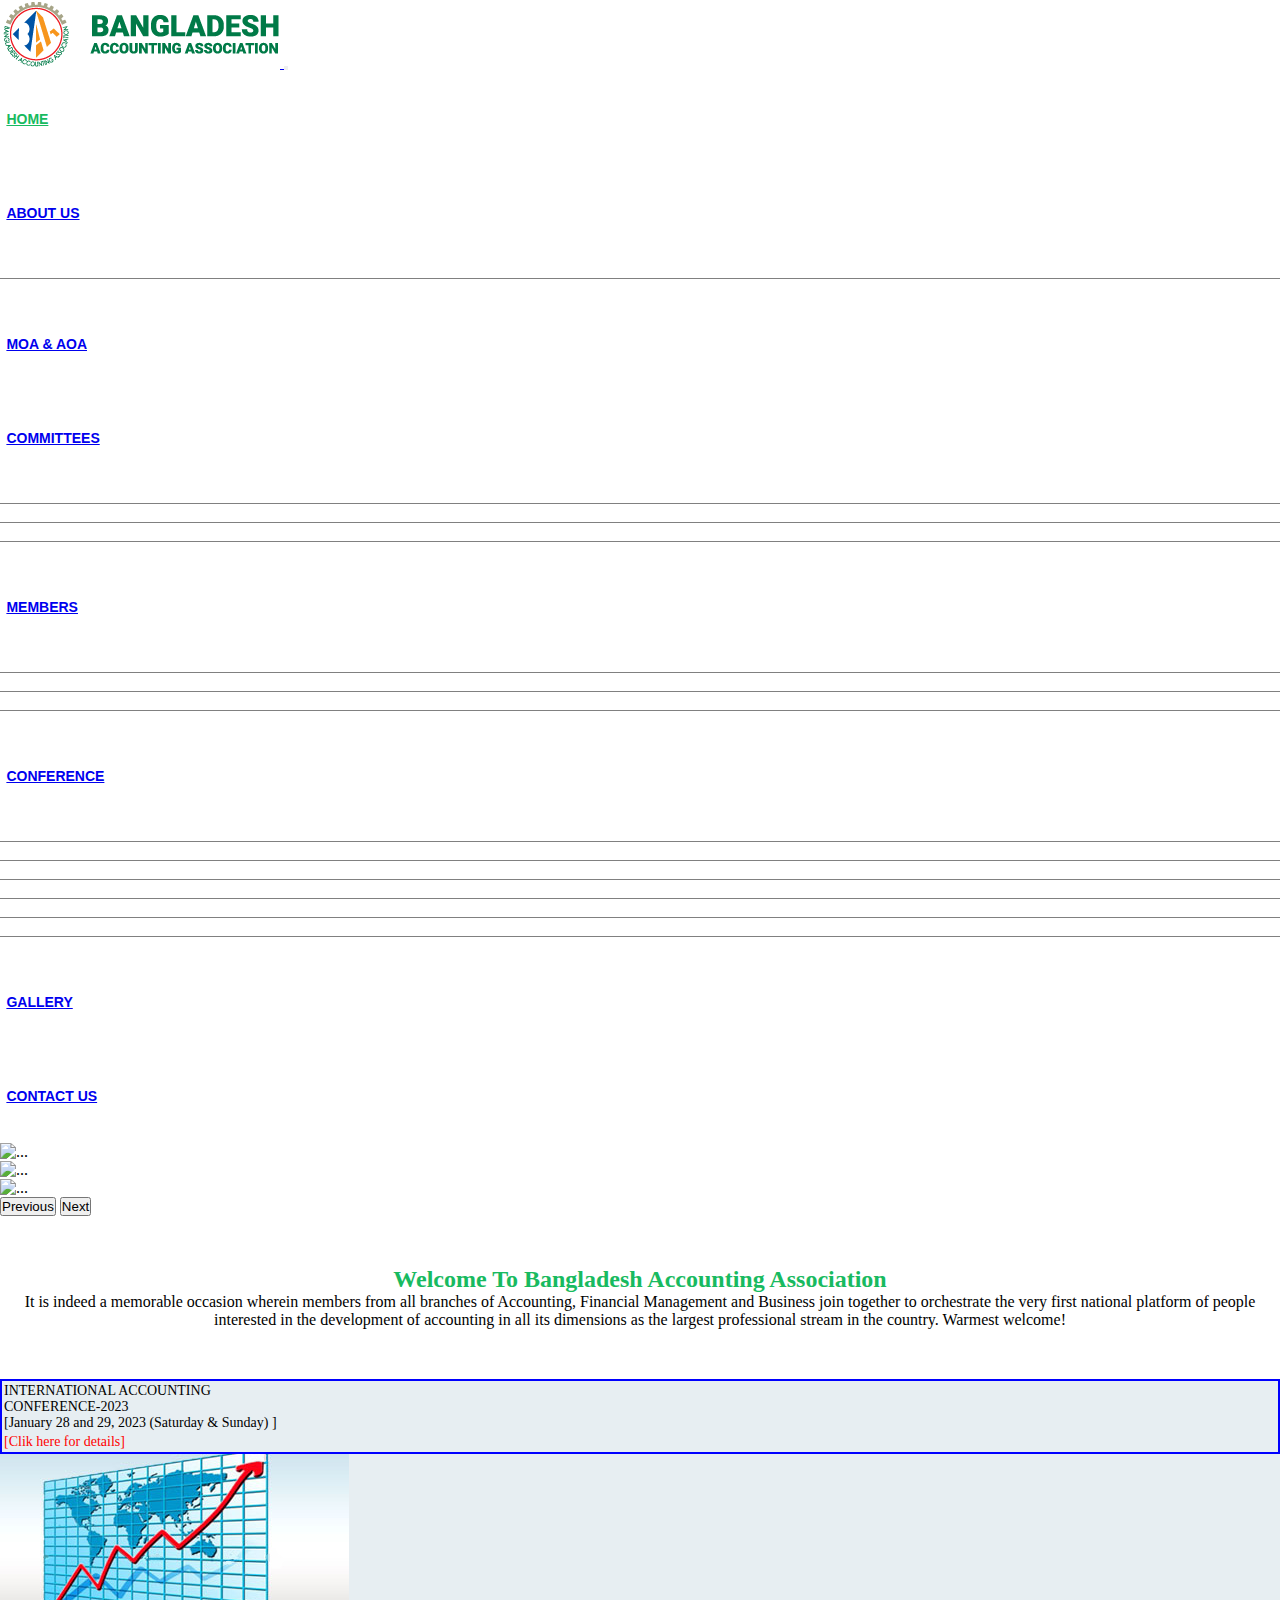
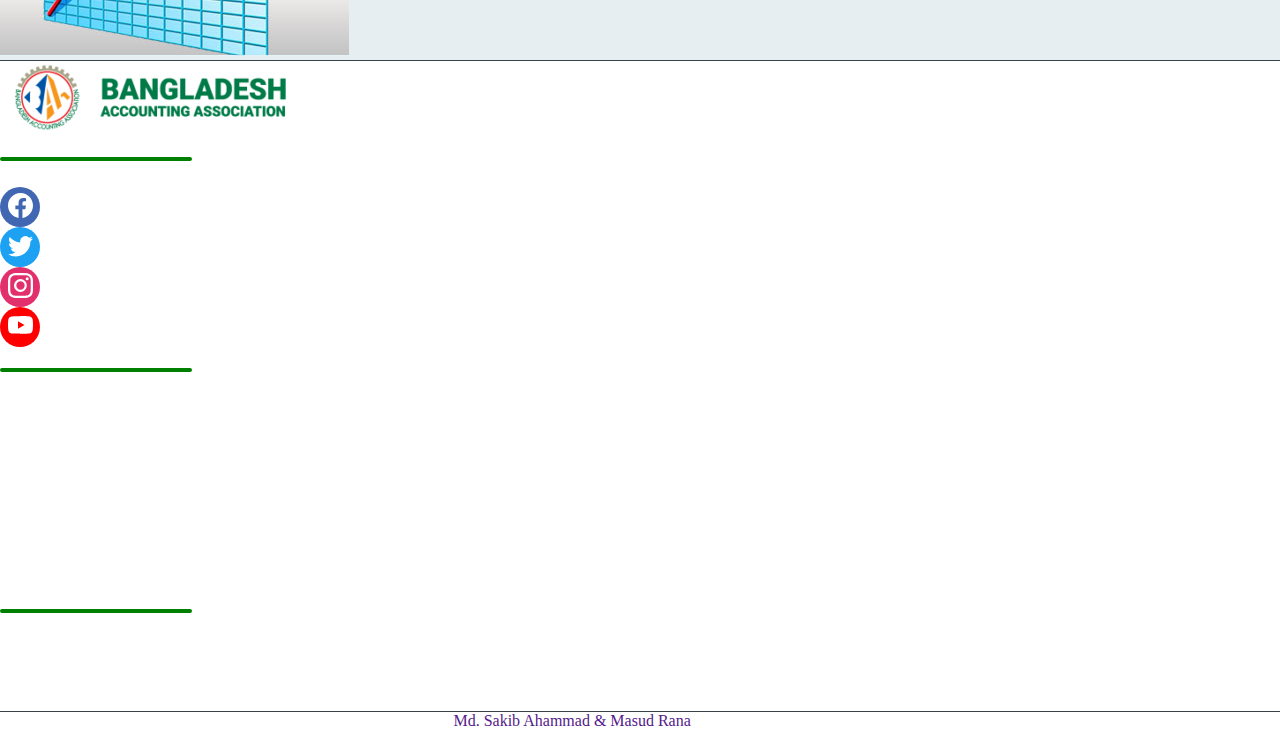
==== commit 63aae122: "link-navbar-update" ====
--- a/index.html
+++ b/index.html
@@ -3,7 +3,7 @@
 <head>
     <meta charset="UTF-8">
     <meta name="viewport" content="width=device-width, initial-scale=1.0">
-    <title>Document</title>
+    <title>BAA</title>
     <link href="https://cdn.jsdelivr.net/npm/bootstrap@5.0.2/dist/css/bootstrap.min.css" rel="stylesheet" integrity="sha384-EVSTQN3/azprG1Anm3QDgpJLIm9Nao0Yz1ztcQTwFspd3yD65VohhpuuCOmLASjC" crossorigin="anonymous">
     <link rel="stylesheet" href="style.css">
 </head>
@@ -14,9 +14,9 @@
     <nav class="navbar navbar-expand-lg navbar-light bg-light">
         <div class="container-fluid">
             <div class="container p-0">
-                <div class="row">
+                <div class="row d-flex align-items-center">
                     <div class="col-3 p-0">
-                <a href="">
+                <a href="index.html">
                     <img src="images/baa-logo.png" alt="main logo">
                 </a>
                 <button class="navbar-toggler" type="button" data-bs-toggle="collapse" data-bs-target="#navbarNavDropdown" aria-controls="navbarNavDropdown" aria-expanded="false" aria-label="Toggle navigation">
@@ -29,69 +29,70 @@
           <div class="collapse navbar-collapse d-flex justify-content-end" id="navbarNavDropdown">
                 <ul class="navbar-nav">
                     <li class="nav-item">
-                        <a class="nav-link active home-color" aria-current="page" href="#">HOME</a>
+                        <a class="nav-link active home-color" aria-current="page" href="index.html">HOME</a>
                     </li>
                     
 
                     <li class="nav-item dropdown">
-                        <a class="nav-link dropdown-toggle" href="#" id="navbarDropdownMenuLink" role="button" data-bs-toggle="dropdown" aria-expanded="false">
+                        <a class="nav-link dropdown-toggle" href="about-us.html" id="navbarDropdownMenuLink" role="button" data-bs-toggle="dropdown" aria-expanded="false">
                         ABOUT US
                         </a>
                         <ul class="dropdown-menu dropdown-background bg-dark p-0" aria-labelledby="navbarDropdownMenuLink">
-                        <li><a class="dropdown-item" href="#">President's Prologue</a></li>
+                        <li><a class="dropdown-item" href="about-us.html"> About US </a></li>
+                        <li><a class="dropdown-item" href="president-prologue.html">President's Prologue</a></li>
                         
                         </ul>
                     </li>
 
                     <li class="nav-item">
-                        <a class="nav-link" href="#">MOA & AOA</a>
+                        <a class="nav-link" href="moa-aoa.html">MOA & AOA</a>
                     </li>
 
                     <li class="nav-item dropdown">
-                        <a class="nav-link dropdown-toggle" href="#" id="navbarDropdownMenuLink" role="button" data-bs-toggle="dropdown" aria-expanded="false">
+                        <a class="nav-link dropdown-toggle" href="committees.html" id="navbarDropdownMenuLink" role="button" data-bs-toggle="dropdown" aria-expanded="false">
                         COMMITTEES
                         </a>
                         <ul class="dropdown-menu dropdown-background bg-dark p-0" aria-labelledby="navbarDropdownMenuLink">
-                        <li><a class="dropdown-item" href="#">BOARD OF ADVISORS</a></li>
-                        <li><a class="dropdown-item" href="#">EXECUTIVE COUNCIL</a></li>
-                        <li><a class="dropdown-item" href="#">STANDING COMMITTEES</a></li>
-                        <li><a class="dropdown-item" href="#">RIGIONAL COMMITTEE</a></li>
+                        <li><a class="dropdown-item" href="board-advisors.html">BOARD OF ADVISORS</a></li>
+                        <li><a class="dropdown-item" href="executive-council.html">EXECUTIVE COUNCIL</a></li>
+                        <li><a class="dropdown-item" href="standing-committees.html">STANDING COMMITTEES</a></li>
+                        <li><a class="dropdown-item" href="rigional-committee.html">RIGIONAL COMMITTEE</a></li>
                         </ul>
                     </li>
 
                     <li class="nav-item dropdown">
-                        <a class="nav-link dropdown-toggle" href="#" id="navbarDropdownMenuLink" role="button" data-bs-toggle="dropdown" aria-expanded="false">
+                        <a class="nav-link dropdown-toggle" href="members.html" id="navbarDropdownMenuLink" role="button" data-bs-toggle="dropdown" aria-expanded="false">
                         MEMBERS
                         </a>
                         <ul class="dropdown-menu dropdown-background bg-dark p-0" aria-labelledby="navbarDropdownMenuLink">
-                        <li><a class="dropdown-item" href="#">Life Member</a></li>
-                        <li><a class="dropdown-item" href="#">Regular Member</a></li>
-                        <li><a class="dropdown-item" href="#">Special Member</a></li>
-                        <li><a class="dropdown-item" href="#">Membership</a></li>
+                        <li><a class="dropdown-item" href="life-member.html">Life Member</a></li>
+                        <li><a class="dropdown-item" href="regular-member.html">Regular Member</a></li>
+                        <li><a class="dropdown-item" href="special-member.html">Special Member</a></li>
+                        <li><a class="dropdown-item" href="membership.html">Membership</a></li>
                         </ul>
                     </li>
 
                     <li class="nav-item dropdown">
-                            <a class="nav-link dropdown-toggle" href="#" id="navbarDropdownMenuLink" role="button" data-bs-toggle="dropdown" aria-expanded="false">
+                            <a class="nav-link dropdown-toggle" href="conference.html" id="navbarDropdownMenuLink" role="button" data-bs-toggle="dropdown" aria-expanded="false">
                             CONFERENCE 
                             </a>
 
                             <ul class="dropdown-menu dropdown-background bg-dark p-0" aria-labelledby="navbarDropdownMenuLink">
-                                <li><a class="dropdown-item" href="#">Conference Committee</a></li>
-                                <li><a class="dropdown-item" href="#">Conference Call</a></li>
-                                <li><a class="dropdown-item" href="#">Notice & News</a></li>
-                                <li><a class="dropdown-item" href="#">Gallery</a></li>
-                                <li><a class="dropdown-item" href="#">Conference Papers</a></li>
-                                <li><a class="dropdown-item" href="#">Particiant Registration</a></li>
-                                <li><a class="dropdown-item" href="#">Conference Contact</a></li>
+                                <li><a class="dropdown-item" href="conference-committee.html">Conference Committee</a></li>
+                                <li><a class="dropdown-item" href="conference-call.html">Conference Call</a></li>
+                                <li><a class="dropdown-item" href="notice-news.html">Notice & News</a></li>
+                                <li><a class="dropdown-item" href="gallery.html">Gallery</a></li>
+                                <li><a class="dropdown-item" href="conference-papers.html">Conference Papers</a></li>
+                                <li><a class="dropdown-item" href="participant-registration.html">Participant Registration</a></li>
+                                <li><a class="dropdown-item" href="conference-contact.html">Conference Contact</a></li>
                             </ul>
                     </li>
 
                     <li class="nav-item">
-                        <a class="nav-link" href="#">GALLERY</a>
+                        <a class="nav-link" href="gallery.html">GALLERY</a>
                     </li>
                     <li class="nav-item">
-                        <a class="nav-link" href="#">CONTACT US</a>
+                        <a class="nav-link" href="contact-us.html">CONTACT US</a>
                     </li>
 
 
@@ -153,7 +154,10 @@
                                 <p>INTERNATIONAL ACCOUNTING</p>
                                 <p>CONFERENCE-2023</p>
                                 <p>[January 28 and 29, 2023 (Saturday & Sunday) ]</p>
-                                <p class="title-with-pic p-0"> <a href="">[Clik here for details]</a></p>
+                                <p class="title-with-pic p-0"> 
+                                    <a href="">[Clik here for details]</a>
+                                    <img loading="lazy" decoding="async" class="alignnone size-full wp-image-2531" src="https://baa-bd.org/wp-content/uploads/2022/10/new.gif" alt="" width="30" height="15">
+                                </p>
                             </div>
                              <div class="col-6">
                                 <img src="images/headerpic1.jpg" class="w-100">
@@ -170,7 +174,9 @@
             <div class="container footer-part py-5">
                 <div class="row">
                     <div class="col-4 follow-us-decor">
-                        <img src="images/BANGLADESH-ACCOUNTING-ASSOCIATION-300x71.png" alt="Logo" class="footer-logo-margin mb-3">
+                        <a href="index.html">
+                        <img src="images/BANGLADESH-ACCOUNTING-ASSOCIATION-300x71.png" alt="Footer-Logo" class="footer-logo-margin mb-3">
+                        </a>
                         <h5>Follow Us</h5>
                         
                         <ul class="d-flex  social-media-icons p-0">
@@ -184,19 +190,19 @@
                                 </a>
                             </li >
 
-                            <li class="me-md-4 me-2"><a href="">
+                            <li class="me-md-4 me-2"><a href="#">
                                 <svg xmlns="http://www.w3.org/2000/svg" width="25" height="25" fill="currentColor" class="bi bi-twitter" viewBox="0 0 16 16">
                                     <path d="M5.026 15c6.038 0 9.341-5.003 9.341-9.334q.002-.211-.006-.422A6.7 6.7 0 0 0 16 3.542a6.7 6.7 0 0 1-1.889.518 3.3 3.3 0 0 0 1.447-1.817 6.5 6.5 0 0 1-2.087.793A3.286 3.286 0 0 0 7.875 6.03a9.32 9.32 0 0 1-6.767-3.429 3.29 3.29 0 0 0 1.018 4.382A3.3 3.3 0 0 1 .64 6.575v.045a3.29 3.29 0 0 0 2.632 3.218 3.2 3.2 0 0 1-.865.115 3 3 0 0 1-.614-.057 3.28 3.28 0 0 0 3.067 2.277A6.6 6.6 0 0 1 .78 13.58a6 6 0 0 1-.78-.045A9.34 9.34 0 0 0 5.026 15"/>
                                   </svg>
                             </a></li>
 
-                            <li class="me-md-4 me-2"><a href="">
+                            <li class="me-md-4 me-2"><a href="#">
                                 <svg xmlns="http://www.w3.org/2000/svg" width="25" height="25" fill="currentColor" class="bi bi-instagram" viewBox="0 0 16 16">
                                     <path d="M8 0C5.829 0 5.556.01 4.703.048 3.85.088 3.269.222 2.76.42a3.9 3.9 0 0 0-1.417.923A3.9 3.9 0 0 0 .42 2.76C.222 3.268.087 3.85.048 4.7.01 5.555 0 5.827 0 8.001c0 2.172.01 2.444.048 3.297.04.852.174 1.433.372 1.942.205.526.478.972.923 1.417.444.445.89.719 1.416.923.51.198 1.09.333 1.942.372C5.555 15.99 5.827 16 8 16s2.444-.01 3.298-.048c.851-.04 1.434-.174 1.943-.372a3.9 3.9 0 0 0 1.416-.923c.445-.445.718-.891.923-1.417.197-.509.332-1.09.372-1.942C15.99 10.445 16 10.173 16 8s-.01-2.445-.048-3.299c-.04-.851-.175-1.433-.372-1.941a3.9 3.9 0 0 0-.923-1.417A3.9 3.9 0 0 0 13.24.42c-.51-.198-1.092-.333-1.943-.372C10.443.01 10.172 0 7.998 0zm-.717 1.442h.718c2.136 0 2.389.007 3.232.046.78.035 1.204.166 1.486.275.373.145.64.319.92.599s.453.546.598.92c.11.281.24.705.275 1.485.039.843.047 1.096.047 3.231s-.008 2.389-.047 3.232c-.035.78-.166 1.203-.275 1.485a2.5 2.5 0 0 1-.599.919c-.28.28-.546.453-.92.598-.28.11-.704.24-1.485.276-.843.038-1.096.047-3.232.047s-2.39-.009-3.233-.047c-.78-.036-1.203-.166-1.485-.276a2.5 2.5 0 0 1-.92-.598 2.5 2.5 0 0 1-.6-.92c-.109-.281-.24-.705-.275-1.485-.038-.843-.046-1.096-.046-3.233s.008-2.388.046-3.231c.036-.78.166-1.204.276-1.486.145-.373.319-.64.599-.92s.546-.453.92-.598c.282-.11.705-.24 1.485-.276.738-.034 1.024-.044 2.515-.045zm4.988 1.328a.96.96 0 1 0 0 1.92.96.96 0 0 0 0-1.92m-4.27 1.122a4.109 4.109 0 1 0 0 8.217 4.109 4.109 0 0 0 0-8.217m0 1.441a2.667 2.667 0 1 1 0 5.334 2.667 2.667 0 0 1 0-5.334"/>
                                   </svg>
                             </a></li>
 
-                            <li class="me-md-4 me-2"><a href="">
+                            <li class="me-md-4 me-2"><a href="#">
                                 <svg xmlns="http://www.w3.org/2000/svg" width="25" height="25" fill="currentColor" class="bi bi-youtube" viewBox="0 0 16 16">
                                     <path d="M8.051 1.999h.089c.822.003 4.987.033 6.11.335a2.01 2.01 0 0 1 1.415 1.42c.101.38.172.883.22 1.402l.01.104.022.26.008.104c.065.914.073 1.77.074 1.957v.075c-.001.194-.01 1.108-.082 2.06l-.008.105-.009.104c-.05.572-.124 1.14-.235 1.558a2.01 2.01 0 0 1-1.415 1.42c-1.16.312-5.569.334-6.18.335h-.142c-.309 0-1.587-.006-2.927-.052l-.17-.006-.087-.004-.171-.007-.171-.007c-1.11-.049-2.167-.128-2.654-.26a2.01 2.01 0 0 1-1.415-1.419c-.111-.417-.185-.986-.235-1.558L.09 9.82l-.008-.104A31 31 0 0 1 0 7.68v-.123c.002-.215.01-.958.064-1.778l.007-.103.003-.052.008-.104.022-.26.01-.104c.048-.519.119-1.023.22-1.402a2.01 2.01 0 0 1 1.415-1.42c.487-.13 1.544-.21 2.654-.26l.17-.007.172-.006.086-.003.171-.007A100 100 0 0 1 7.858 2zM6.4 5.209v4.818l4.157-2.408z"/>
                                   </svg>
@@ -216,96 +222,118 @@
                                 </div>
 
                                 <div class="icon-value-size">
-                                    <a href="">Home</a>
-                                </div>
-                            </li>
-
-                            <li class="d-flex">
-                                <div class="icon-size me-2">
-                                    <svg xmlns="http://www.w3.org/2000/svg" width="16" height="16" fill="currentColor" class="bi bi-play-fill" viewBox="0 0 16 16">
-                                    <path d="m11.596 8.697-6.363 3.692c-.54.313-1.233-.066-1.233-.697V4.308c0-.63.692-1.01 1.233-.696l6.363 3.692a.802.802 0 0 1 0 1.393"/>
-                                    </svg>
-                                </div>
-
-                                <div class="icon-value-size">
-                                    <a href="">Home</a>
-                                </div>
-                            </li>
-
-                            <li class="d-flex">
-                                <div class="icon-size me-2">
-                                    <svg xmlns="http://www.w3.org/2000/svg" width="16" height="16" fill="currentColor" class="bi bi-play-fill" viewBox="0 0 16 16">
-                                    <path d="m11.596 8.697-6.363 3.692c-.54.313-1.233-.066-1.233-.697V4.308c0-.63.692-1.01 1.233-.696l6.363 3.692a.802.802 0 0 1 0 1.393"/>
-                                    </svg>
-                                </div>
-
-                                <div class="icon-value-size">
-                                    <a href="">Home</a>
-                                </div>
-                            </li>
-
-                            <li class="d-flex">
-                                <div class="icon-size me-2">
-                                    <svg xmlns="http://www.w3.org/2000/svg" width="16" height="16" fill="currentColor" class="bi bi-play-fill" viewBox="0 0 16 16">
-                                    <path d="m11.596 8.697-6.363 3.692c-.54.313-1.233-.066-1.233-.697V4.308c0-.63.692-1.01 1.233-.696l6.363 3.692a.802.802 0 0 1 0 1.393"/>
-                                    </svg>
-                                </div>
-
-                                <div class="icon-value-size">
-                                    <a href="">Home</a>
-                                </div>
-                            </li>
-
-                            <li class="d-flex">
-                                <div class="icon-size me-2">
-                                    <svg xmlns="http://www.w3.org/2000/svg" width="16" height="16" fill="currentColor" class="bi bi-play-fill" viewBox="0 0 16 16">
-                                    <path d="m11.596 8.697-6.363 3.692c-.54.313-1.233-.066-1.233-.697V4.308c0-.63.692-1.01 1.233-.696l6.363 3.692a.802.802 0 0 1 0 1.393"/>
-                                    </svg>
-                                </div>
-
-                                <div class="icon-value-size">
-                                    <a href="">Home</a>
-                                </div>
-                            </li>
-
-                            <li class="d-flex">
-                                <div class="icon-size me-2">
-                                    <svg xmlns="http://www.w3.org/2000/svg" width="16" height="16" fill="currentColor" class="bi bi-play-fill" viewBox="0 0 16 16">
-                                    <path d="m11.596 8.697-6.363 3.692c-.54.313-1.233-.066-1.233-.697V4.308c0-.63.692-1.01 1.233-.696l6.363 3.692a.802.802 0 0 1 0 1.393"/>
-                                    </svg>
-                                </div>
-
-                                <div class="icon-value-size">
-                                    <a href="">Home </a>
-                                </div>
-                            </li>
-
-                            <li class="d-flex">
-                                <div class="icon-size me-2">
-                                    <svg xmlns="http://www.w3.org/2000/svg" width="16" height="16" fill="currentColor" class="bi bi-play-fill" viewBox="0 0 16 16">
-                                    <path d="m11.596 8.697-6.363 3.692c-.54.313-1.233-.066-1.233-.697V4.308c0-.63.692-1.01 1.233-.696l6.363 3.692a.802.802 0 0 1 0 1.393"/>
-                                    </svg>
-                                </div>
-
-                                <div class="icon-value-size">
-                                    <a href="">Home</a>
-                                </div>
-                            </li>
-
-                            <li class="d-flex">
-                                <div class="icon-size me-2">
-                                    <svg xmlns="http://www.w3.org/2000/svg" width="16" height="16" fill="currentColor" class="bi bi-play-fill" viewBox="0 0 16 16">
-                                    <path d="m11.596 8.697-6.363 3.692c-.54.313-1.233-.066-1.233-.697V4.308c0-.63.692-1.01 1.233-.696l6.363 3.692a.802.802 0 0 1 0 1.393"/>
-                                    </svg>
-                                </div>
-
-                                <div class="icon-value-size">
-                                    <a href="">Home</a>
-                                </div>
-                            </li>
-
-
-                            <li>
+                                    <a href="index.html">Home</a>
+                                </div>
+                            </li>
+
+                            <li class="d-flex">
+                                <div class="icon-size me-2">
+                                    <svg xmlns="http://www.w3.org/2000/svg" width="16" height="16" fill="currentColor" class="bi bi-play-fill" viewBox="0 0 16 16">
+                                    <path d="m11.596 8.697-6.363 3.692c-.54.313-1.233-.066-1.233-.697V4.308c0-.63.692-1.01 1.233-.696l6.363 3.692a.802.802 0 0 1 0 1.393"/>
+                                    </svg>
+                                </div>
+
+                                <div class="icon-value-size">
+                                    <a href="news.html">News</a>
+                                </div>
+                            </li>
+
+                            <li class="d-flex">
+                                <div class="icon-size me-2">
+                                    <svg xmlns="http://www.w3.org/2000/svg" width="16" height="16" fill="currentColor" class="bi bi-play-fill" viewBox="0 0 16 16">
+                                    <path d="m11.596 8.697-6.363 3.692c-.54.313-1.233-.066-1.233-.697V4.308c0-.63.692-1.01 1.233-.696l6.363 3.692a.802.802 0 0 1 0 1.393"/>
+                                    </svg>
+                                </div>
+
+                                <div class="icon-value-size">
+                                    <a href="gallery.html">Gallery</a>
+                                </div>
+                            </li>
+
+                            <li class="d-flex">
+                                <div class="icon-size me-2">
+                                    <svg xmlns="http://www.w3.org/2000/svg" width="16" height="16" fill="currentColor" class="bi bi-play-fill" viewBox="0 0 16 16">
+                                    <path d="m11.596 8.697-6.363 3.692c-.54.313-1.233-.066-1.233-.697V4.308c0-.63.692-1.01 1.233-.696l6.363 3.692a.802.802 0 0 1 0 1.393"/>
+                                    </svg>
+                                </div>
+
+                                <div class="icon-value-size">
+                                    <a href="member-signin.html">Member Signin</a>
+                                </div>
+                            </li>
+
+                            <li class="d-flex">
+                                <div class="icon-size me-2">
+                                    <svg xmlns="http://www.w3.org/2000/svg" width="16" height="16" fill="currentColor" class="bi bi-play-fill" viewBox="0 0 16 16">
+                                    <path d="m11.596 8.697-6.363 3.692c-.54.313-1.233-.066-1.233-.697V4.308c0-.63.692-1.01 1.233-.696l6.363 3.692a.802.802 0 0 1 0 1.393"/>
+                                    </svg>
+                                </div>
+
+                                <div class="icon-value-size">
+                                    <a href="refund-policy.html">Refund Policy</a>
+                                </div>
+                            </li>
+
+                            <li class="d-flex">
+                                <div class="icon-size me-2">
+                                    <svg xmlns="http://www.w3.org/2000/svg" width="16" height="16" fill="currentColor" class="bi bi-play-fill" viewBox="0 0 16 16">
+                                    <path d="m11.596 8.697-6.363 3.692c-.54.313-1.233-.066-1.233-.697V4.308c0-.63.692-1.01 1.233-.696l6.363 3.692a.802.802 0 0 1 0 1.393"/>
+                                    </svg>
+                                </div>
+
+                                <div class="icon-value-size">
+                                    <a href="eligibility-membership.html">Eligibility of Membership </a>
+                                </div>
+                            </li>
+
+                            <li class="d-flex">
+                                <div class="icon-size me-2">
+                                    <svg xmlns="http://www.w3.org/2000/svg" width="16" height="16" fill="currentColor" class="bi bi-play-fill" viewBox="0 0 16 16">
+                                    <path d="m11.596 8.697-6.363 3.692c-.54.313-1.233-.066-1.233-.697V4.308c0-.63.692-1.01 1.233-.696l6.363 3.692a.802.802 0 0 1 0 1.393"/>
+                                    </svg>
+                                </div>
+
+                                <div class="icon-value-size">
+                                    <a href="notice.html">Notice</a>
+                                </div>
+                            </li>
+
+                            <li class="d-flex">
+                                <div class="icon-size me-2">
+                                    <svg xmlns="http://www.w3.org/2000/svg" width="16" height="16" fill="currentColor" class="bi bi-play-fill" viewBox="0 0 16 16">
+                                    <path d="m11.596 8.697-6.363 3.692c-.54.313-1.233-.066-1.233-.697V4.308c0-.63.692-1.01 1.233-.696l6.363 3.692a.802.802 0 0 1 0 1.393"/>
+                                    </svg>
+                                </div>
+
+                                <div class="icon-value-size">
+                                    <a href="banking-informaton.html">Banking Information</a>
+                                </div>
+                            </li>
+
+                            <li class="d-flex">
+                                <div class="icon-size me-2">
+                                    <svg xmlns="http://www.w3.org/2000/svg" width="16" height="16" fill="currentColor" class="bi bi-play-fill" viewBox="0 0 16 16">
+                                    <path d="m11.596 8.697-6.363 3.692c-.54.313-1.233-.066-1.233-.697V4.308c0-.63.692-1.01 1.233-.696l6.363 3.692a.802.802 0 0 1 0 1.393"/>
+                                    </svg>
+                                </div>
+
+                                <div class="icon-value-size">
+                                    <a href="member-signup.html">Member Signup</a>
+                                </div>
+                            </li>
+
+                            <li class="d-flex">
+                                <div class="icon-size me-2">
+                                    <svg xmlns="http://www.w3.org/2000/svg" width="16" height="16" fill="currentColor" class="bi bi-play-fill" viewBox="0 0 16 16">
+                                    <path d="m11.596 8.697-6.363 3.692c-.54.313-1.233-.066-1.233-.697V4.308c0-.63.692-1.01 1.233-.696l6.363 3.692a.802.802 0 0 1 0 1.393"/>
+                                    </svg>
+                                </div>
+
+                                <div class="icon-value-size">
+                                    <a href="terms-conditions.html">Terms & Conditions</a>
+                                </div>
+                            </li>
+
                                
                         </ul>
                            
@@ -325,7 +353,7 @@
                 <div class="container">
                     <div class="row">
                         <div class="col-12">
-                            <p class="footer-last-part mb-0 py-3">Copyright © 2022 Bangladesh Accounting Association. Developed by <a href=""> Md. Sakib Ahammad</a></p>
+                            <p class="footer-last-part mb-0 py-3">Copyright © 2022 Bangladesh Accounting Association. Developed by <a href=""> Md. Sakib Ahammad & Masud Rana</a></p>
                         </div>
                     </div>
                 </div>
--- a/style.css
+++ b/style.css
@@ -92,9 +92,6 @@
     padding: 10px;
 }
 
-
-
-
 .border-top-last,
 .footer-part {
     border-top: 1px solid #394348;
@@ -157,3 +154,10 @@
 .bottom-menu-column {
     column-count: 2;
 }
+
+.dropdown-menu li {
+    border-bottom: 1px solid gray;
+}
+.dropdown-menu li:last-child {
+    border-bottom: none;
+}
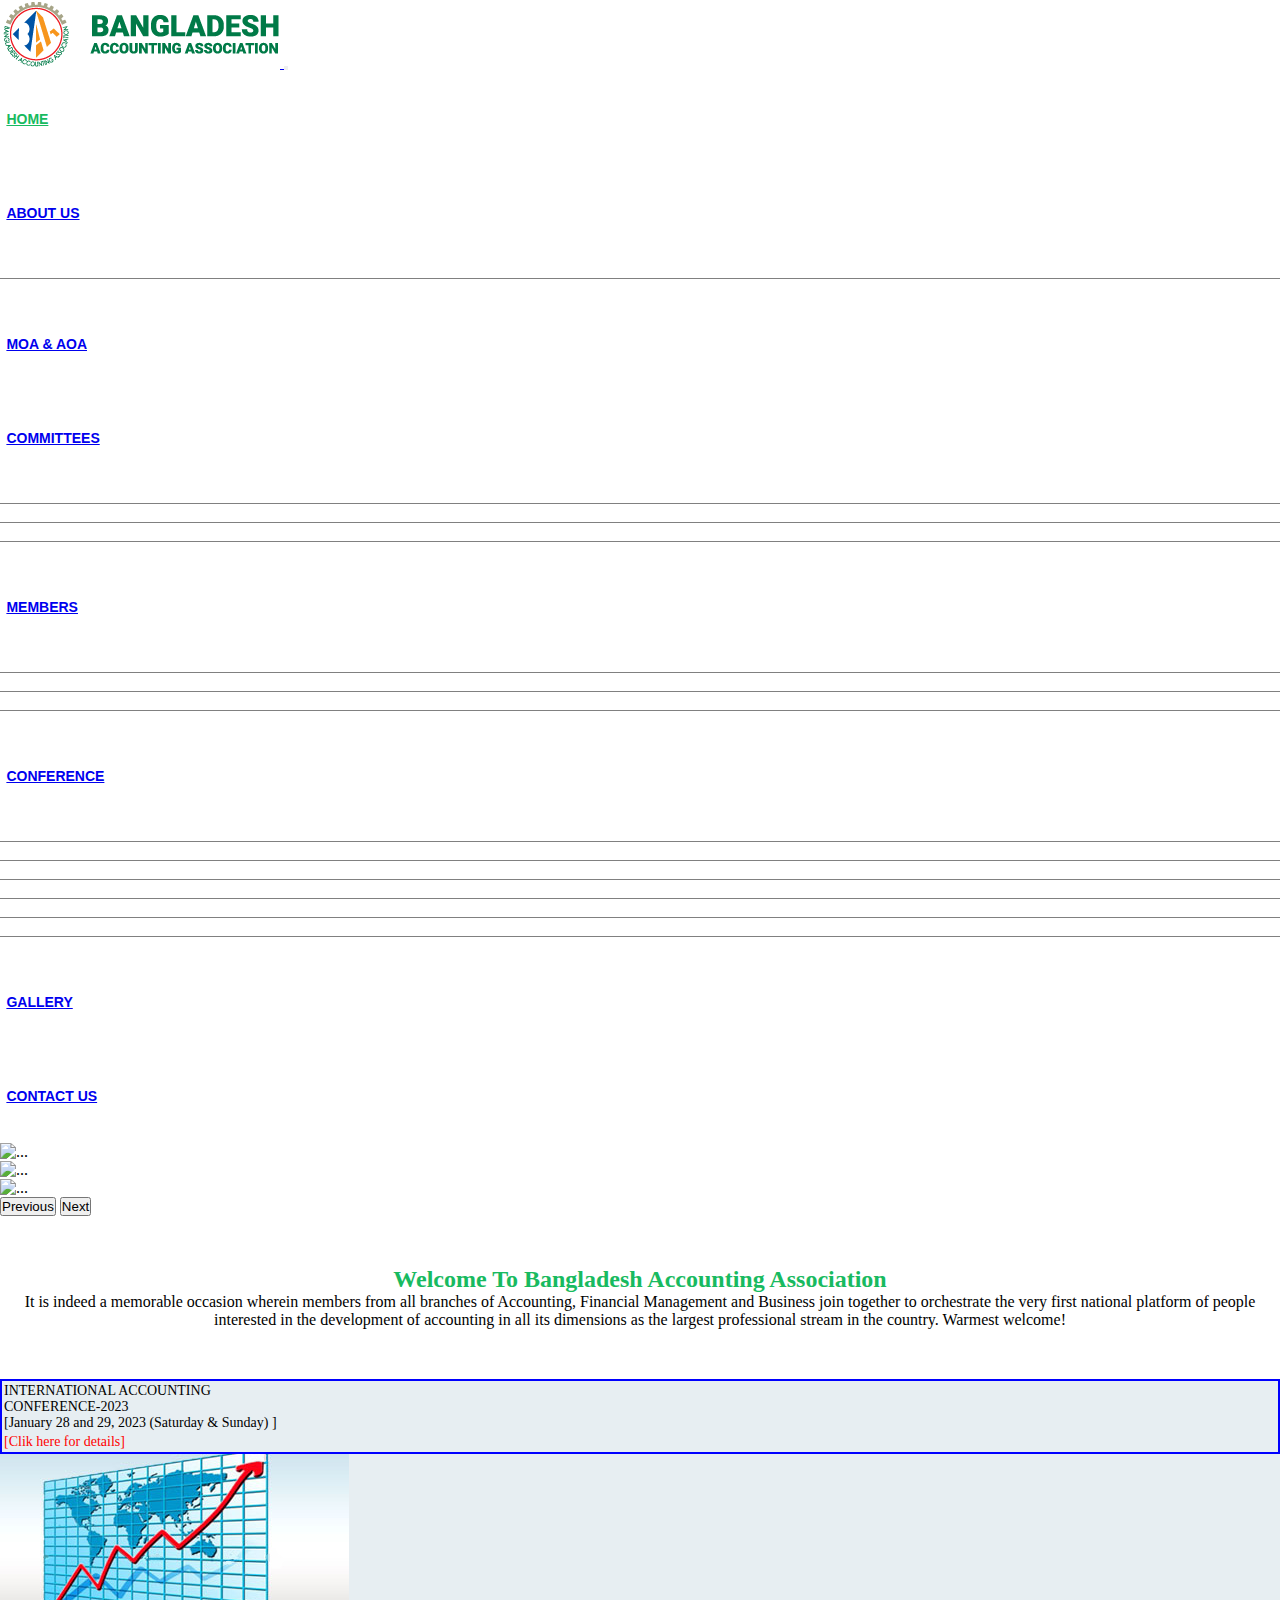
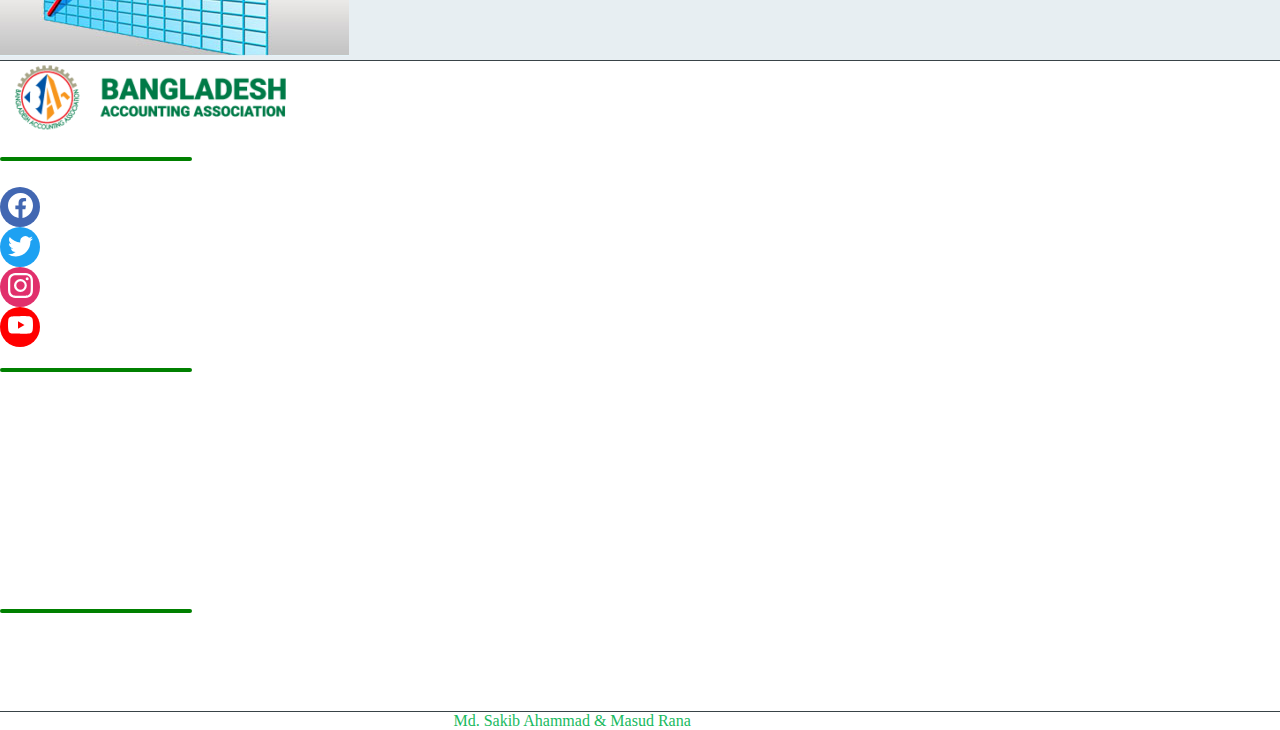
==== commit ae4210e9: "first commit" ====
--- a/index.html
+++ b/index.html
@@ -11,7 +11,7 @@
 
     <!-- ****Main Header Start**** -->
 
-    <nav class="navbar navbar-expand-lg navbar-light bg-light">
+    <nav class="navbar navbar-expand-lg navbar-light bg-white">
         <div class="container-fluid">
             <div class="container p-0">
                 <div class="row d-flex align-items-center">
@@ -175,7 +175,7 @@
                 <div class="row">
                     <div class="col-4 follow-us-decor">
                         <a href="index.html">
-                        <img src="images/BANGLADESH-ACCOUNTING-ASSOCIATION-300x71.png" alt="Footer-Logo" class="footer-logo-margin mb-3">
+                        <img src="images/BANGLADESH-ACCOUNTING-ASSOCIATION-300x71.png" alt="Footer-Logo" class="footer-logo-margin img-fluid mb-3">
                         </a>
                         <h5>Follow Us</h5>
                         
--- a/style.css
+++ b/style.css
@@ -1,6 +1,7 @@
 *{
     margin: 0;
     padding: 0;
+    box-sizing: border-box;
 }
 
 
@@ -161,3 +162,36 @@
 .dropdown-menu li:last-child {
     border-bottom: none;
 }
+
+.about-us-optional h6 {
+    color: #2e363a;
+    margin-bottom: 0;
+}
+.about-us-optional h2 {
+    color: #2e363a;
+    margin-bottom: 0;
+    font-weight: 700;
+}
+.about-us-optional h6 a {
+    color: #18ba60;
+    margin-bottom: 0;
+    text-decoration: none;
+}
+.page-title {
+    background: #F8F8F8;
+}
+.page-title-shortmenu h6 a:hover {
+    color: black;
+    transition: all 1s;
+}
+.page-title-shortmenu h6 span {
+    color:#18ba60;
+}
+
+.footer-last-part a {
+    color: #18ba60;
+}
+.footer-last-part a:hover {
+    color: white;
+    transition: all 1s;
+}